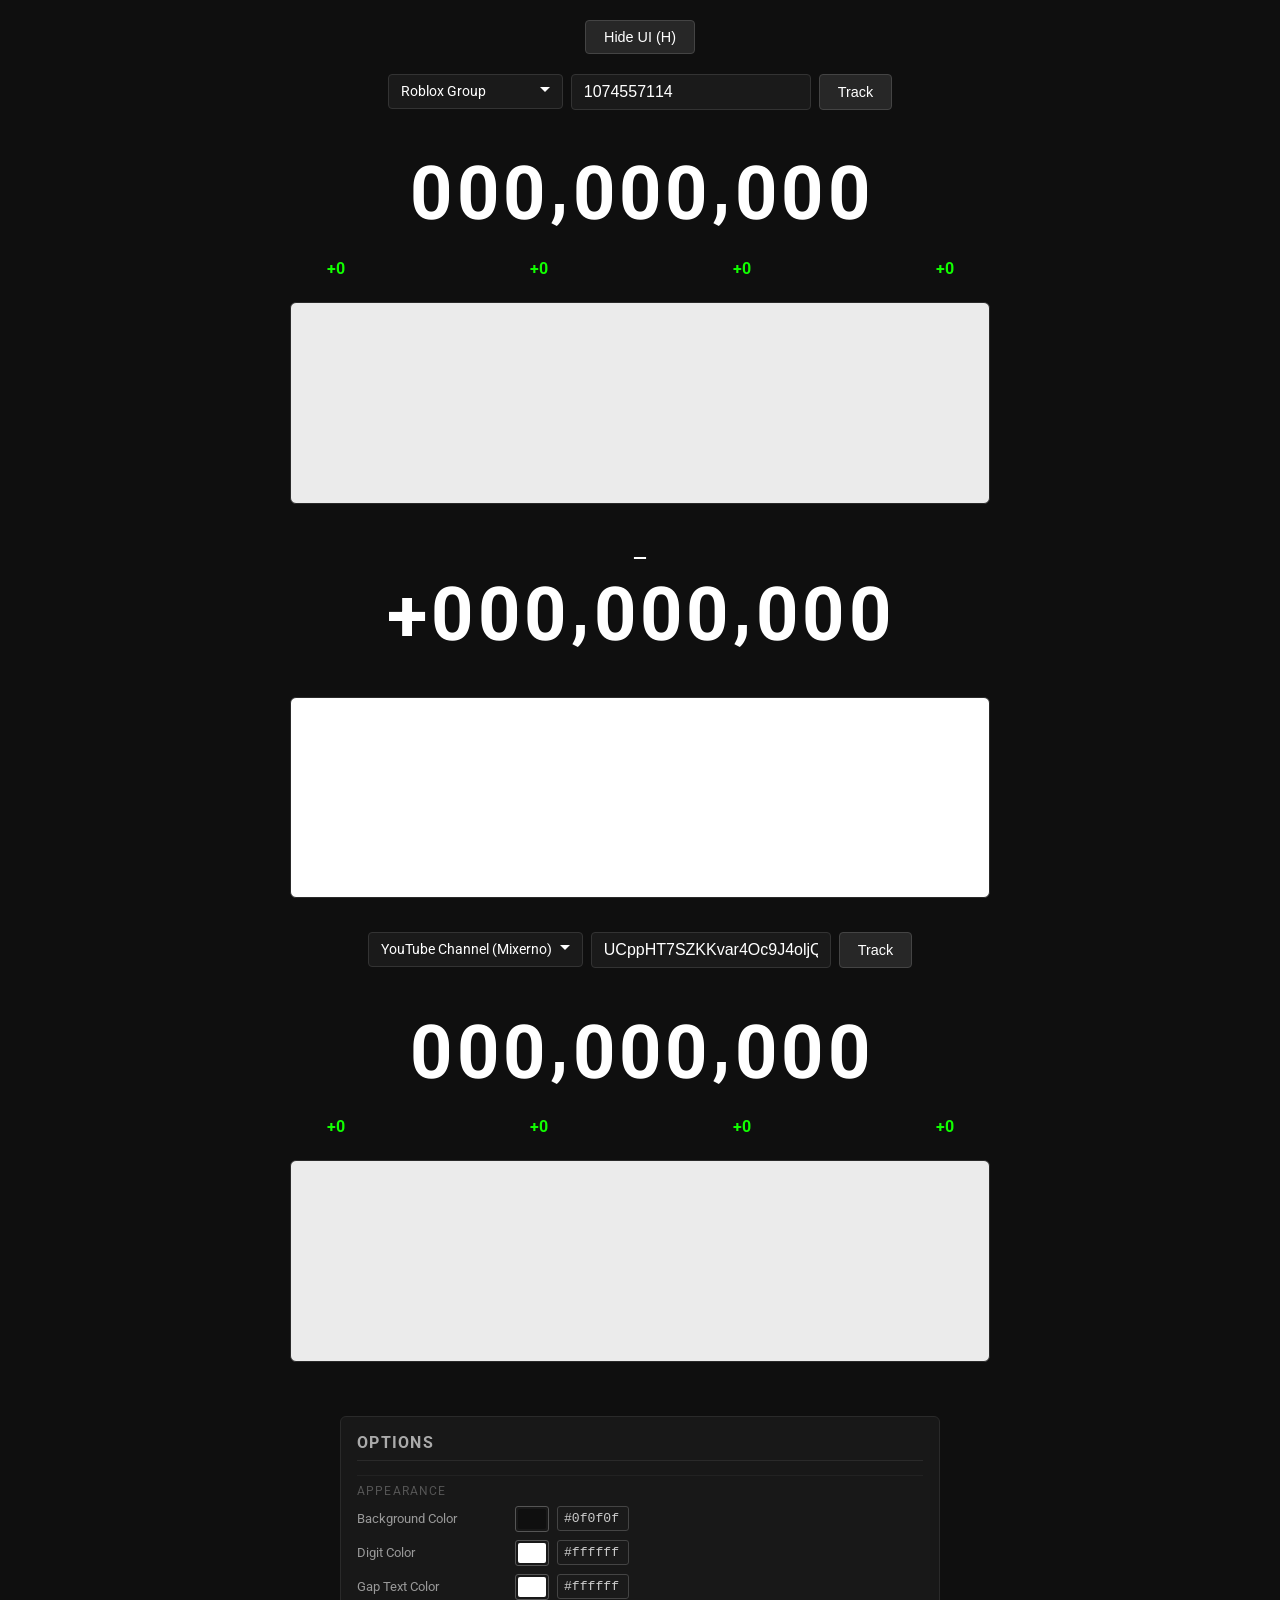
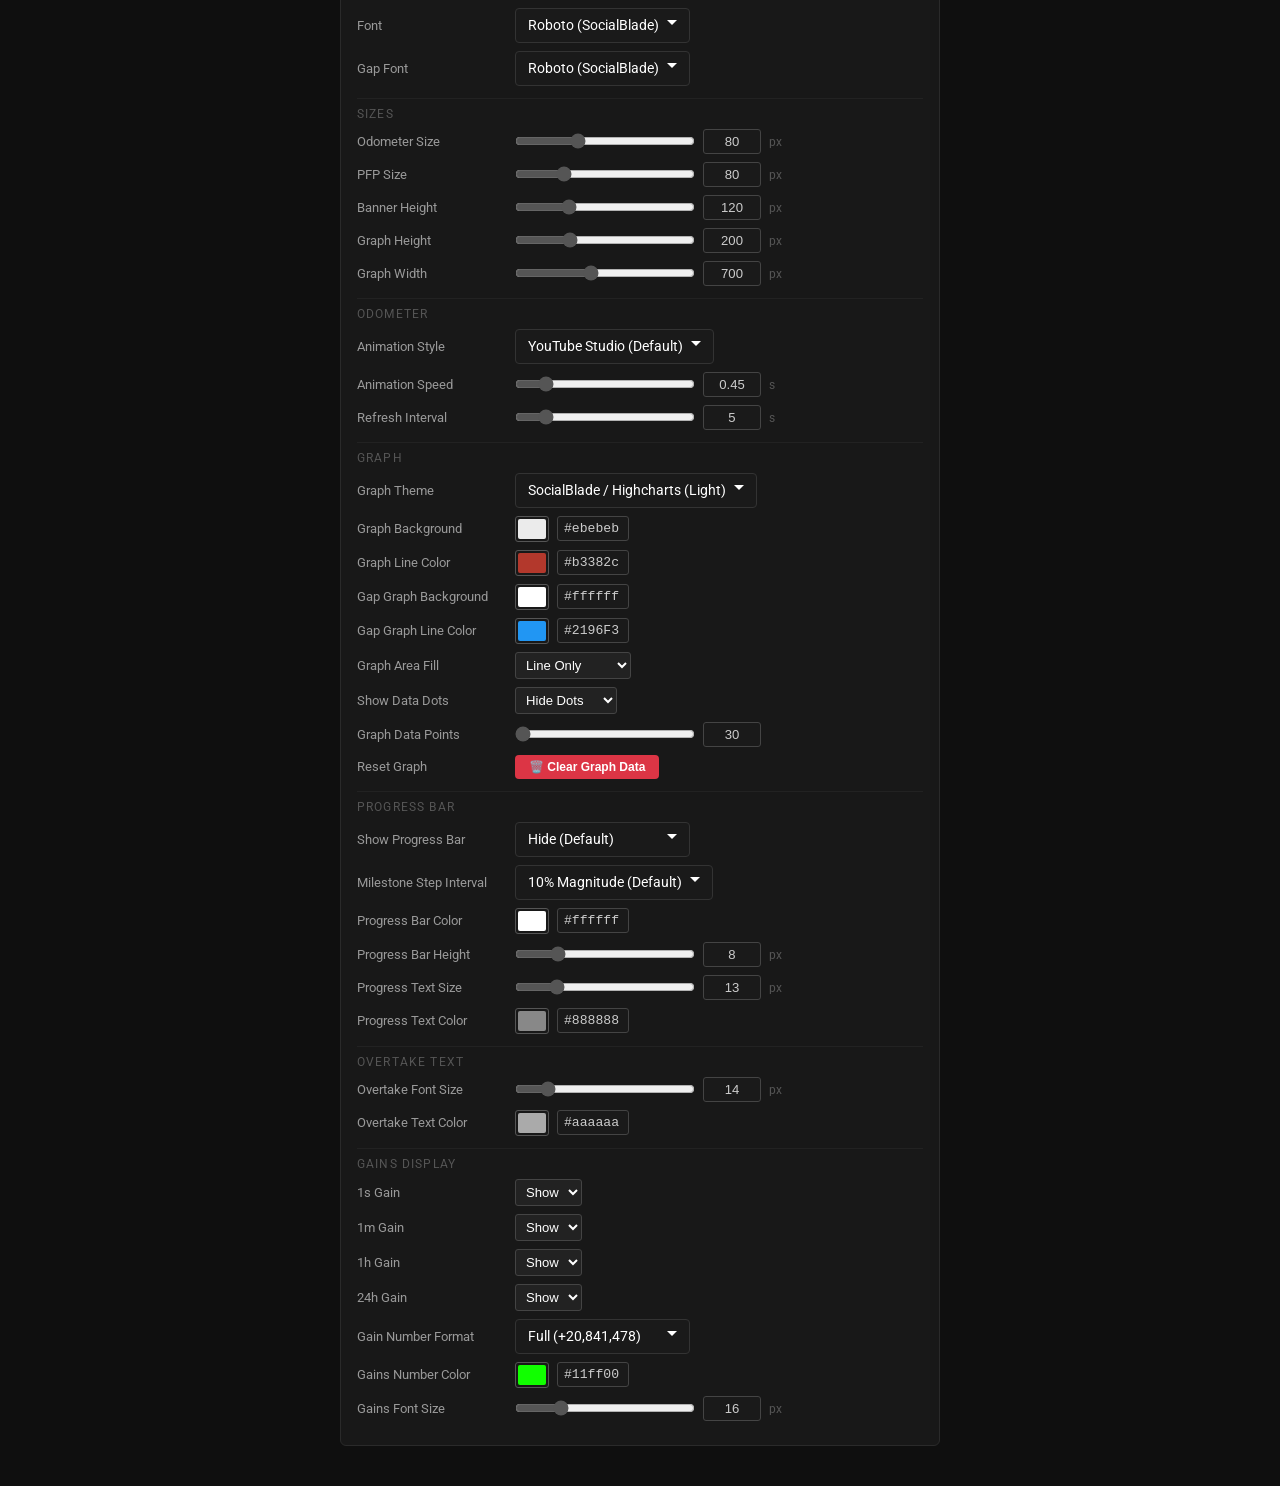
==== index.html @ f585a2ce "Use natural comma separator metrics and 0.44 digit width ratio matching Akshat Mittal YTRealtime exa" ====
<!DOCTYPE html>
<html lang="en">
<head>
  <meta charset="UTF-8" />
  <meta name="viewport" content="width=device-width, initial-scale=1.0" />
  <title>Counter Comparison</title>
  <link href="https://fonts.googleapis.com/css2?family=Roboto:wght@300;400;500;700&family=Inter:wght@400;700&family=Outfit:wght@400;700&family=Montserrat:wght@400;700&family=Ubuntu:wght@400;700&family=Noto+Serif:wght@400;700&family=Share+Tech+Mono&display=swap" rel="stylesheet" />
  <style>
    :root {
      --digit-h:       80px;
      --digit-w-ratio: 0.58;
      --sep-w-ratio:   0.24;
      --odo-anim:      0.45s;
    }

    * { box-sizing: border-box; margin: 0; padding: 0; }

    body {
      background: #0f0f0f;
      color: #fff;
      font-family: 'Roboto', 'Arial', sans-serif;
      min-height: 100vh;
      padding: 20px;
      overflow-x: hidden;
    }

    /* ── Top Controls ── */
    #top-controls {
      display: flex;
      gap: 8px;
      justify-content: center;
      margin-bottom: 20px;
      flex-wrap: wrap;
    }
    #top-controls button {
      padding: 8px 18px;
      font-size: 0.9rem;
      background: #272727;
      color: #fff;
      border: 1px solid #444;
      border-radius: 4px;
      cursor: pointer;
    }
    #top-controls button:hover { background: #333; }

    /* ── Comparison layout ── */
    #compare-wrap {
      display: flex;
      flex-direction: column;
      gap: 0;
    }

    /* ── Tracker Block ── */
    .tracker-block {
      width: 100%;
    }

    /* ── Tracker search row ── */
    .tracker-search {
      display: flex;
      gap: 8px;
      justify-content: center;
      margin-bottom: 12px;
      flex-wrap: wrap;
    }
    select.native-select {
      display: none !important;
    }
    .custom-select {
      position: relative;
      display: inline-block;
      user-select: none;
      font-size: 0.9rem;
      z-index: 10;
    }
    .custom-select.open {
      z-index: 9999;
    }
    .custom-select-trigger {
      padding: 8px 30px 8px 12px;
      border: 1px solid #333;
      background: #1a1a1a;
      color: #fff;
      border-radius: 4px;
      cursor: pointer;
      min-width: 175px;
      position: relative;
      text-align: left;
    }
    .custom-select-trigger::after {
      content: "";
      position: absolute;
      right: 12px;
      top: 50%;
      transform: translateY(-50%);
      border: 5px solid transparent;
      border-top-color: #fff;
      pointer-events: none;
    }
    .custom-select-options {
      position: absolute;
      top: 100%;
      left: 0;
      right: 0;
      max-height: 220px;
      overflow-y: auto;
      margin-top: 4px;
      border: 1px solid #444;
      background: #1e1e1e;
      border-radius: 4px;
      display: none;
      box-shadow: 0 8px 24px rgba(0,0,0,0.7);
      text-align: left;
      z-index: 9999;
    }
    .custom-select-options::-webkit-scrollbar {
      width: 6px;
    }
    .custom-select-options::-webkit-scrollbar-thumb {
      background: #444;
      border-radius: 3px;
    }
    .custom-select.open .custom-select-options {
      display: block;
    }
    .custom-option {
      padding: 8px 12px;
      color: #ccc;
      cursor: pointer;
      transition: background 0.15s, color 0.15s;
    }
    .custom-option:hover {
      background: #333;
      color: #fff;
    }
    .custom-option.selected {
      background: #272727;
      color: #fff;
      font-weight: 500;
    }
    .tracker-search input[type="text"],
    .tracker-search input[type="number"] {
      padding: 8px 12px;
      font-size: 1rem;
      border: 1px solid #333;
      background: #1a1a1a;
      color: #fff;
      border-radius: 4px;
      width: 240px;
      outline: none;
    }
    .tracker-search input:focus { border-color: #555; }
    .tracker-search button {
      padding: 8px 18px;
      font-size: 0.9rem;
      background: #272727;
      color: #fff;
      border: 1px solid #444;
      border-radius: 4px;
      cursor: pointer;
    }
    .tracker-search button:hover { background: #333; }

    /* ── Banner ── */
    .banner-wrap {
      max-width: 700px;
      margin: 0 auto;
      border-radius: 8px;
      overflow: hidden;
      display: none;
    }
    .banner-img {
      width: 100%;
      display: block;
      object-fit: cover;
      height: 120px;
    }

    /* ── PFP ── */
    .pfp-wrap {
      text-align: center;
      display: none;
      margin-top: -28px;
      margin-bottom: 10px;
    }
    .pfp-img {
      border-radius: 50%;
      object-fit: cover;
      border: 3px solid #1a1a1a;
      display: inline-block;
      width: 80px;
      height: 80px;
    }

    /* ── Entity name ── */
    .entity-name {
      text-align: center;
      font-size: 1rem;
      color: #aaa;
      letter-spacing: 0.02em;
      margin-bottom: 14px;
      min-height: 1.2em;
    }

    /* ───────────────────────────────────────
       ODOMETER — SocialBlade / HubSpot style
       3-cycle strip so 9→0 always rolls UP
    ─────────────────────────────────────── */
    .odometer-wrap {
      text-align: center;
      margin-bottom: 24px;
      position: relative;
      width: 100%;
      display: flex;
      justify-content: center;
      align-items: center;
      overflow: visible;
    }

    /* EST badge — absolutely positioned so it never causes layout shift */
    .est-badge {
      display: none;
      position: absolute;
      top: 100%;
      left: 50%;
      transform: translateX(-50%);
      margin-top: 2px;
      font-size: 0.7rem;
      color: #666;
      letter-spacing: 0.08em;
      text-transform: uppercase;
      font-weight: 500;
      white-space: nowrap;
      pointer-events: none;
    }

    .odometer-el {
      display: inline-flex;
      align-items: center;
      justify-content: center;
      height: var(--digit-h);
      overflow: hidden;
      font-family: inherit;
      font-variant-numeric: tabular-nums;
      font-feature-settings: "tnum" 1;
      flex-shrink: 0;
    }

    .odo-digit {
      /* Dynamic digit ratio */
      width: calc(var(--digit-h) * var(--digit-w-ratio, 0.58));
      height: var(--digit-h);
      overflow: hidden;
      position: relative;
      flex-shrink: 0;
    }

    .odo-strip {
      position: absolute;
      top: 0;
      left: 0;
      width: 100%;
      transition: top var(--odo-anim, 0.45s) var(--odo-easing, cubic-bezier(0.25, 0.46, 0.45, 0.94));
    }

    .odo-strip span {
      display: flex;
      align-items: center;
      justify-content: center;
      height: var(--digit-h);
      font-size: calc(var(--digit-h) * 0.92);
      font-weight: inherit;
      line-height: 1;
      color: #fff;
      font-variant-numeric: tabular-nums;
      font-feature-settings: "tnum" 1;
    }

    /* comma / thousand separator */
    .odo-sep {
      display: flex;
      align-items: flex-end;
      justify-content: center;
      width: calc(var(--digit-h) * var(--sep-w-ratio, 0.24));
      height: var(--digit-h);
      font-size: calc(var(--digit-h) * 0.92);
      font-weight: inherit;
      color: #fff;
      padding-bottom: calc(var(--digit-h) * 0.05);
      margin: 0 1px;
      flex-shrink: 0;
    }

    /* ── Gain Stats ── */
    .gain-stats-wrap {
      display: grid;
      grid-template-columns: repeat(4, 1fr);
      gap: 12px;
      align-items: center;
      margin: 10px auto 24px auto;
      width: 100%;
      max-width: 820px;
      padding: 0 10px;
    }
    .gain-item {
      text-align: center;
    }
    .gain-val {
      font-size: 1rem;
      font-weight: 700;
      color: #11ff00;
      font-family: inherit;
      display: inline-block;
      white-space: nowrap;
    }

    /* ── Graph ── */
    .graph-wrap {
      max-width: 700px;
      margin-top: 0;
      margin-left: auto;
      margin-right: auto;
      margin-bottom: 24px;
    }
    .line-canvas {
      width: 100%;
      background: #181818;
      border: 1px solid #2a2a2a;
      border-radius: 6px;
      display: block;
    }

    /* ── Gap Section ── */
    #gap-section {
      text-align: center;
      padding: 20px 0 10px;
    }
    #gap-hero-text {
      font-size: 1.1rem;
      font-weight: 700;
      letter-spacing: 0.03em;
      color: #ffffff;
      margin-bottom: 6px;
      min-height: 1.4rem;
      font-family: inherit;
    }
    #gap-odo-row {
      display: flex;
      align-items: center;
      justify-content: center;
      margin-bottom: 12px;
      width: 100%;
      overflow: visible;
    }
    #gap-sign {
      font-size: calc(var(--digit-h) * 0.92);
      font-weight: 700;
      color: #ffffff;
      line-height: var(--digit-h);
      margin-right: 2px;
      font-family: inherit;
      flex-shrink: 0;
    }

    /* ── Options ── */
    #options {
      max-width: 600px;
      margin: 30px auto 20px auto;
      background: #181818;
      border: 1px solid #2a2a2a;
      border-radius: 6px;
      padding: 16px;
    }
    #options h2 {
      font-size: 1rem;
      color: #aaa;
      letter-spacing: 0.08em;
      text-transform: uppercase;
      margin-bottom: 14px;
      border-bottom: 1px solid #2a2a2a;
      padding-bottom: 8px;
    }
    .opt-section { margin-top: 12px; }
    .opt-section-label {
      font-size: 0.72rem;
      color: #555;
      text-transform: uppercase;
      letter-spacing: 0.1em;
      margin-bottom: 8px;
      padding-top: 8px;
      border-top: 1px solid #222;
    }
    .opt-row {
      display: flex;
      align-items: center;
      gap: 8px;
      margin-bottom: 8px;
      flex-wrap: wrap;
    }
    .opt-row label {
      font-size: 0.82rem;
      color: #999;
      min-width: 150px;
      flex-shrink: 0;
    }
    .opt-row input[type="range"] {
      flex: 1;
      min-width: 80px;
      max-width: 180px;
      accent-color: #555;
    }
    .opt-row select {
      padding: 4px 6px;
      background: #222;
      color: #fff;
      border: 1px solid #444;
      border-radius: 3px;
      font-size: 0.82rem;
    }
    /* OBS-safe color pickers */
    .opt-row input[type="color"] {
      width: 34px;
      height: 26px;
      border: 1px solid #555;
      border-radius: 3px;
      background: none;
      cursor: pointer;
      padding: 2px;
      -webkit-appearance: none;
    }
    .opt-row input[type="color"]::-webkit-color-swatch-wrapper { padding: 0; }
    .opt-row input[type="color"]::-webkit-color-swatch {
      border: none;
      border-radius: 2px;
    }
    .opt-hex {
      width: 72px;
      padding: 4px 6px;
      font-size: 0.82rem;
      font-family: 'Courier New', monospace;
      background: #1a1a1a;
      color: #ccc;
      border: 1px solid #444;
      border-radius: 3px;
      outline: none;
    }
    .opt-num {
      width: 58px;
      padding: 4px 6px;
      font-size: 0.82rem;
      background: #1a1a1a;
      color: #ccc;
      border: 1px solid #444;
      border-radius: 3px;
      outline: none;
      text-align: center;
    }
    .opt-num:focus { border-color: #555; color: #fff; }
    /* hide spinner arrows */
    .opt-num::-webkit-inner-spin-button,
    .opt-num::-webkit-outer-spin-button { -webkit-appearance: none; margin: 0; }
    .opt-num[type=number] { -moz-appearance: textfield; }
    .opt-unit { font-size: 0.78rem; color: #555; }
    /* ── Progress Bar ── */
    .progress-wrap {
      max-width: 700px;
      margin: 0 auto 18px auto;
      display: none;
    }
    .progress-label-row {
      display: flex;
      justify-content: space-between;
      align-items: center;
      margin-bottom: 5px;
      font-size: 0.78rem;
      color: #888;
    }
    .progress-label-row .progress-pct {
      font-weight: 700;
      color: #ccc;
    }
    .progress-label-row .progress-goal {
      color: #666;
    }
    .progress-bar-row {
      display: flex;
      align-items: center;
      gap: 10px;
    }
    .progress-num {
      font-size: 0.8rem;
      font-weight: 700;
      color: #888;
      white-space: nowrap;
      min-width: 40px;
    }
    .progress-start { text-align: right; }
    .progress-end { text-align: left; }
    .progress-track {
      flex: 1;
      height: 8px;
      background: #232323;
      border-radius: 4px;
      overflow: hidden;
    }
    .progress-fill {
      height: 100%;
      background: #ffffff;
      border-radius: 4px;
      transition: width 0.6s cubic-bezier(0.4, 0, 0.2, 1);
      min-width: 2px;
    }

    /* ── Overtake Prediction ── */
    #overtake-row {
      text-align: center;
      padding: 10px 0 4px;
      font-size: 0.84rem;
      color: #aaaaaa;
      min-height: 1.4em;
    }
    #overtake-row .overtake-label {
      color: inherit;
      opacity: 0.85;
      margin-right: 4px;
    }
    #overtake-row .overtake-val {
      color: inherit;
      font-weight: 600;
      opacity: 1;
    }
    #overtake-row .overtake-never {
      color: inherit;
      font-style: italic;
      opacity: 0.85;
    }
  </style>
</head>
<body>

  <!-- Top Controls -->
  <div id="top-controls">
    <button id="hide-ui-btn" title="Hide UI controls (Press 'H' to toggle back)">Hide UI (H)</button>
  </div>

  <!-- Main Comparison Wrap -->
  <div id="compare-wrap">

    <!-- ═══════════════ TRACKER A ═══════════════ -->
    <div class="tracker-block" id="tracker-a-block">
      <div class="tracker-search" id="search-a">
        <select id="type-a">
          <option value="roblox">Roblox Group</option>
          <option value="roblox-game-visits">Roblox Game (Visits)</option>
          <option value="roblox-game-players">Roblox Game (Active Players)</option>
          <option value="youtube">YouTube Channel (Mixerno)</option>
          <option value="youtube-sctools">YouTube Channel (SCTools)</option>
          <option value="tiktok">TikTok Account</option>
          <option value="instagram">Instagram Account</option>
          <option value="twitter">Twitter Account</option>
        </select>
        <input id="input-a" type="text" placeholder="Group ID or Channel ID" value="1074557114" />
        <button id="track-btn-a">Track</button>
        <button id="stop-btn-a" style="display:none">Stop</button>
      </div>
      <div class="banner-wrap" id="banner-wrap-a"><img class="banner-img" id="banner-img-a" src="" alt="" /></div>
      <div class="pfp-wrap" id="pfp-wrap-a"><img class="pfp-img" id="pfp-img-a" src="" alt="" /></div>
      <div class="entity-name" id="name-a"></div>
      <div class="odometer-wrap" id="odometer-wrap-a">
        <div class="odometer-el" id="odometer-a"></div>
        <div class="est-badge" id="est-a">~ estimating</div>
      </div>
      <div class="gain-stats-wrap" id="gains-a">
        <div class="gain-item" id="item-a-sec"><span class="gain-val" id="gain-a-sec">+0</span></div>
        <div class="gain-item" id="item-a-min"><span class="gain-val" id="gain-a-min">+0</span></div>
        <div class="gain-item" id="item-a-hr"><span class="gain-val" id="gain-a-hr">+0</span></div>
        <div class="gain-item" id="item-a-day"><span class="gain-val" id="gain-a-day">+0</span></div>
      </div>
      <div class="graph-wrap" id="graph-wrap-a">
        <canvas class="line-canvas" id="canvas-a" height="200"></canvas>
      </div>
      <div class="progress-wrap" id="progress-wrap-a">
        <div class="progress-bar-row">
          <span class="progress-num progress-start" id="progress-start-a">0</span>
          <div class="progress-track"><div class="progress-fill" id="progress-fill-a" style="width:0%"></div></div>
          <span class="progress-num progress-end" id="progress-end-a">0</span>
        </div>
      </div>
    </div>

    <!-- ═══════════════ GAP SECTION ═══════════════ -->
    <div id="gap-section">
      <div id="gap-hero-text">—</div>
      <div id="gap-odo-row">
        <span id="gap-sign">+</span><div class="odometer-el" id="odometer-gap"></div>
      </div>
      <div id="overtake-row"></div>
      <div class="graph-wrap" id="graph-wrap-gap" style="margin-top:10px">
        <canvas class="line-canvas" id="canvas-gap" height="200"></canvas>
      </div>
    </div>

    <!-- ═══════════════ TRACKER B ═══════════════ -->
    <div class="tracker-block" id="tracker-b-block">
      <div class="tracker-search" id="search-b">
        <select id="type-b">
          <option value="roblox">Roblox Group</option>
          <option value="roblox-game-visits">Roblox Game (Visits)</option>
          <option value="roblox-game-players">Roblox Game (Active Players)</option>
          <option value="youtube" selected>YouTube Channel (Mixerno)</option>
          <option value="youtube-sctools">YouTube Channel (SCTools)</option>
          <option value="tiktok">TikTok Account</option>
          <option value="instagram">Instagram Account</option>
          <option value="twitter">Twitter Account</option>
        </select>
        <input id="input-b" type="text" placeholder="Group ID or Channel ID" value="UCppHT7SZKKvar4Oc9J4oljQ" />
        <button id="track-btn-b">Track</button>
        <button id="stop-btn-b" style="display:none">Stop</button>
      </div>
      <div class="banner-wrap" id="banner-wrap-b"><img class="banner-img" id="banner-img-b" src="" alt="" /></div>
      <div class="pfp-wrap" id="pfp-wrap-b"><img class="pfp-img" id="pfp-img-b" src="" alt="" /></div>
      <div class="entity-name" id="name-b"></div>
      <div class="odometer-wrap" id="odometer-wrap-b">
        <div class="odometer-el" id="odometer-b"></div>
        <div class="est-badge" id="est-b">~ estimating</div>
      </div>
      <div class="gain-stats-wrap" id="gains-b">
        <div class="gain-item" id="item-b-sec"><span class="gain-val" id="gain-b-sec">+0</span></div>
        <div class="gain-item" id="item-b-min"><span class="gain-val" id="gain-b-min">+0</span></div>
        <div class="gain-item" id="item-b-hr"><span class="gain-val" id="gain-b-hr">+0</span></div>
        <div class="gain-item" id="item-b-day"><span class="gain-val" id="gain-b-day">+0</span></div>
      </div>
      <div class="graph-wrap" id="graph-wrap-b">
        <canvas class="line-canvas" id="canvas-b" height="200"></canvas>
      </div>
      <div class="progress-wrap" id="progress-wrap-b">
        <div class="progress-bar-row">
          <span class="progress-num progress-start" id="progress-start-b">0</span>
          <div class="progress-track"><div class="progress-fill" id="progress-fill-b" style="width:0%"></div></div>
          <span class="progress-num progress-end" id="progress-end-b">0</span>
        </div>
      </div>
    </div>

  </div><!-- /compare-wrap -->

  <!-- ═══════════════ OPTIONS PANEL ═══════════════ -->
  <div id="options">
    <h2>Options</h2>

    <!-- Appearance -->
    <div class="opt-section-label">Appearance</div>
    <div class="opt-row">
      <label>Background Color</label>
      <input type="color" id="opt-bg" value="#0f0f0f" />
      <input type="text" id="hex-bg" class="opt-hex" value="#0f0f0f" maxlength="7" />
    </div>
    <div class="opt-row">
      <label>Digit Color</label>
      <input type="color" id="opt-digit-color" value="#ffffff" />
      <input type="text" id="hex-digit-color" class="opt-hex" value="#ffffff" maxlength="7" />
    </div>
    <div class="opt-row">
      <label>Gap Text Color</label>
      <input type="color" id="opt-gap-text-color" value="#ffffff" />
      <input type="text" id="hex-gap-text-color" class="opt-hex" value="#ffffff" maxlength="7" />
    </div>
    <div class="opt-row">
      <label>Font</label>
      <select id="opt-font">
        <option value="'Roboto', sans-serif" selected>Roboto (SocialBlade)</option>
        <option value="'Roboto-Light', 'Roboto', sans-serif">YouTube Realtime (Akshat Mittal)</option>
        <option value="'Noto Serif', serif">Noto Serif (Classic)</option>
        <option value="'Inter', sans-serif">Inter (Modern Clean)</option>
        <option value="'Outfit', sans-serif">Outfit (Premium Rounded)</option>
        <option value="'Montserrat', sans-serif">Montserrat (Geometric)</option>
        <option value="'Ubuntu', sans-serif">Ubuntu (Rounded)</option>
        <option value="'Share Tech Mono', monospace">Share Tech Mono (Retro Cyber)</option>
        <option value="'Arial', sans-serif">Arial</option>
        <option value="'Courier New', monospace">Courier New</option>
        <option value="'Georgia', serif">Georgia</option>
        <option value="'Impact', sans-serif">Impact</option>
        <option value="'Verdana', sans-serif">Verdana</option>
        <option value="'Trebuchet MS', sans-serif">Trebuchet MS</option>
        <option value="'Times New Roman', serif">Times New Roman</option>
        <option value="'Lucida Console', monospace">Lucida Console</option>
      </select>
    </div>
    <div class="opt-row">
      <label>Gap Font</label>
      <select id="opt-gap-font">
        <option value="'Roboto', sans-serif" selected>Roboto (SocialBlade)</option>
        <option value="'Roboto-Light', 'Roboto', sans-serif">YouTube Realtime (Akshat Mittal)</option>
        <option value="'Noto Serif', serif">Noto Serif (Classic)</option>
        <option value="'Inter', sans-serif">Inter (Modern Clean)</option>
        <option value="'Outfit', sans-serif">Outfit (Premium Rounded)</option>
        <option value="'Montserrat', sans-serif">Montserrat (Geometric)</option>
        <option value="'Ubuntu', sans-serif">Ubuntu (Rounded)</option>
        <option value="'Share Tech Mono', monospace">Share Tech Mono (Retro Cyber)</option>
        <option value="'Arial', sans-serif">Arial</option>
        <option value="'Courier New', monospace">Courier New</option>
        <option value="'Georgia', serif">Georgia</option>
        <option value="'Impact', sans-serif">Impact</option>
        <option value="'Verdana', sans-serif">Verdana</option>
        <option value="'Trebuchet MS', sans-serif">Trebuchet MS</option>
        <option value="'Times New Roman', serif">Times New Roman</option>
        <option value="'Lucida Console', monospace">Lucida Console</option>
      </select>
    </div>

    <!-- Sizes -->
    <div class="opt-section">
      <div class="opt-section-label">Sizes</div>
      <div class="opt-row">
        <label>Odometer Size</label>
        <input type="range" id="opt-odo-size" min="40" max="160" value="80" />
        <input type="number" id="num-odo-size" class="opt-num" min="40" max="160" value="80" />
        <span class="opt-unit">px</span>
      </div>
      <div class="opt-row">
        <label>PFP Size</label>
        <input type="range" id="opt-pfp-size" min="40" max="200" value="80" />
        <input type="number" id="num-pfp-size" class="opt-num" min="40" max="200" value="80" />
        <span class="opt-unit">px</span>
      </div>
      <div class="opt-row">
        <label>Banner Height</label>
        <input type="range" id="opt-banner-h" min="50" max="300" value="120" />
        <input type="number" id="num-banner-h" class="opt-num" min="50" max="300" value="120" />
        <span class="opt-unit">px</span>
      </div>
      <div class="opt-row">
        <label>Graph Height</label>
        <input type="range" id="opt-graph-h" min="80" max="500" value="200" />
        <input type="number" id="num-graph-h" class="opt-num" min="80" max="500" value="200" />
        <span class="opt-unit">px</span>
      </div>
      <div class="opt-row">
        <label>Graph Width</label>
        <input type="range" id="opt-graph-w" min="200" max="1400" value="700" />
        <input type="number" id="num-graph-w" class="opt-num" min="200" max="1400" value="700" />
        <span class="opt-unit">px</span>
      </div>
    </div>

    <!-- Odometer -->
    <div class="opt-section">
      <div class="opt-section-label">Odometer</div>
      <div class="opt-row">
        <label>Animation Style</label>
        <select id="opt-anim-style">
          <option value="youtube" selected>YouTube Studio (Default)</option>
          <option value="mixerno">Mixerno.space Style</option>
          <option value="snappy">Snappy / Bouncy</option>
          <option value="linear">Linear</option>
        </select>
      </div>
      <div class="opt-row">
        <label>Animation Speed</label>
        <input type="range" id="opt-anim" min="1" max="30" value="5" />
        <input type="number" id="num-anim" class="opt-num" min="0.05" max="2" step="0.01" value="0.45" />
        <span class="opt-unit">s</span>
      </div>
      <div class="opt-row">
        <label>Refresh Interval</label>
        <input type="range" id="opt-interval" min="1" max="30" value="5" />
        <input type="number" id="num-interval" class="opt-num" min="1" max="30" value="5" />
        <span class="opt-unit">s</span>
      </div>
    </div>

    <!-- Graph -->
    <div class="opt-section">
      <div class="opt-section-label">Graph</div>
      <div class="opt-row">
        <label>Graph Theme</label>
        <select id="opt-graph-theme">
          <option value="light" selected>SocialBlade / Highcharts (Light)</option>
          <option value="dark">YouTube Studio (Dark)</option>
        </select>
      </div>
      <div class="opt-row">
        <label>Graph Background</label>
        <input type="color" id="opt-graph-bg" value="#ebebeb" />
        <input type="text" id="hex-graph-bg" class="opt-hex" value="#ebebeb" maxlength="7" />
      </div>
      <div class="opt-row">
        <label>Graph Line Color</label>
        <input type="color" id="opt-graph-color" value="#b3382c" />
        <input type="text" id="hex-graph-color" class="opt-hex" value="#b3382c" maxlength="7" />
      </div>
      <div class="opt-row">
        <label>Gap Graph Background</label>
        <input type="color" id="opt-gap-graph-bg" value="#ffffff" />
        <input type="text" id="hex-gap-graph-bg" class="opt-hex" value="#ffffff" maxlength="7" />
      </div>
      <div class="opt-row">
        <label>Gap Graph Line Color</label>
        <input type="color" id="opt-gap-graph-color" value="#2196F3" />
        <input type="text" id="hex-gap-graph-color" class="opt-hex" value="#2196F3" maxlength="7" />
      </div>
      <div class="opt-row">
        <label>Graph Area Fill</label>
        <select id="opt-graph-fill">
          <option value="line" selected>Line Only</option>
          <option value="filled">Gradient Area</option>
        </select>
      </div>
      <div class="opt-row">
        <label>Show Data Dots</label>
        <select id="opt-graph-dots">
          <option value="auto">Auto (Dark)</option>
          <option value="hide" selected>Hide Dots</option>
          <option value="show">Show Dots</option>
        </select>
      </div>
      <div class="opt-row">
        <label>Graph Data Points</label>
        <input type="range" id="opt-points" min="5" max="24000" value="30" />
        <input type="number" id="num-points" class="opt-num" min="5" max="24000" value="30" />
      </div>
      <div class="opt-row" style="margin-top:8px;">
        <label>Reset Graph</label>
        <button id="btn-clear-graph" style="background:#dc3545;color:#ffffff;border:none;padding:5px 14px;border-radius:4px;cursor:pointer;font-weight:600;font-size:12px;transition:background 0.2s;">🗑️ Clear Graph Data</button>
      </div>
    </div>

    <!-- Progress Bar -->
    <div class="opt-section">
      <div class="opt-section-label">Progress Bar</div>
      <div class="opt-row">
        <label>Show Progress Bar</label>
        <select id="opt-show-progress">
          <option value="hide" selected>Hide (Default)</option>
          <option value="show">Show</option>
        </select>
      </div>
      <div class="opt-row">
        <label>Milestone Step Interval</label>
        <select id="opt-progress-step">
          <option value="10" selected>10% Magnitude (Default)</option>
          <option value="5">5% Magnitude</option>
          <option value="1">1% Magnitude</option>
          <option value="0.5">0.5% Magnitude</option>
          <option value="0.1">0.1% Magnitude</option>
          <option value="0.05">0.05% Magnitude</option>
          <option value="0.01">0.01% Magnitude</option>
        </select>
      </div>
      <div class="opt-row">
        <label>Progress Bar Color</label>
        <input type="color" id="opt-progress-color" value="#ffffff" />
        <input type="text" id="hex-progress-color" class="opt-hex" value="#ffffff" maxlength="7" />
      </div>
      <div class="opt-row">
        <label>Progress Bar Height</label>
        <input type="range" id="opt-progress-h" min="2" max="30" value="8" />
        <input type="number" id="num-progress-h" class="opt-num" min="2" max="30" value="8" />
        <span class="opt-unit">px</span>
      </div>
      <div class="opt-row">
        <label>Progress Text Size</label>
        <input type="range" id="opt-progress-text-size" min="8" max="32" value="13" />
        <input type="number" id="num-progress-text-size" class="opt-num" min="8" max="32" value="13" />
        <span class="opt-unit">px</span>
      </div>
      <div class="opt-row">
        <label>Progress Text Color</label>
        <input type="color" id="opt-progress-text-color" value="#888888" />
        <input type="text" id="hex-progress-text-color" class="opt-hex" value="#888888" maxlength="7" />
      </div>
    </div>

    <!-- Overtake Text -->
    <div class="opt-section">
      <div class="opt-section-label">Overtake Text</div>
      <div class="opt-row">
        <label>Overtake Font Size</label>
        <input type="range" id="opt-overtake-size" min="10" max="36" value="14" />
        <input type="number" id="num-overtake-size" class="opt-num" min="10" max="36" value="14" />
        <span class="opt-unit">px</span>
      </div>
      <div class="opt-row">
        <label>Overtake Text Color</label>
        <input type="color" id="opt-overtake-color" value="#aaaaaa" />
        <input type="text" id="hex-overtake-color" class="opt-hex" value="#aaaaaa" maxlength="7" />
      </div>
    </div>

    <!-- Gains Display -->
    <div class="opt-section">
      <div class="opt-section-label">Gains Display</div>
      <div class="opt-row">
        <label>1s Gain</label>
        <select id="opt-show-sec">
          <option value="show" selected>Show</option>
          <option value="hide">Hide</option>
        </select>
      </div>
      <div class="opt-row">
        <label>1m Gain</label>
        <select id="opt-show-min">
          <option value="show" selected>Show</option>
          <option value="hide">Hide</option>
        </select>
      </div>
      <div class="opt-row">
        <label>1h Gain</label>
        <select id="opt-show-hr">
          <option value="show" selected>Show</option>
          <option value="hide">Hide</option>
        </select>
      </div>
      <div class="opt-row">
        <label>24h Gain</label>
        <select id="opt-show-day">
          <option value="show" selected>Show</option>
          <option value="hide">Hide</option>
        </select>
      </div>
      <div class="opt-row">
        <label>Gain Number Format</label>
        <select id="opt-gain-format">
          <option value="full" selected>Full (+20,841,478)</option>
          <option value="compact">Compact (+20.84M)</option>
        </select>
      </div>
      <div class="opt-row">
        <label>Gains Number Color</label>
        <input type="color" id="opt-gain-color" value="#11ff00" />
        <input type="text" id="hex-gain-color" class="opt-hex" value="#11ff00" maxlength="7" />
      </div>
      <div class="opt-row">
        <label>Gains Font Size</label>
        <input type="range" id="opt-gain-size" min="10" max="36" value="16" />
        <input type="number" id="num-gain-size" class="opt-num" min="10" max="36" value="16" />
        <span class="opt-unit">px</span>
      </div>
    </div>

  </div><!-- /options -->

  <script>
    /* ════════════════════════════════════════════════════════
       SHARED CONSTANTS & STATE
    ════════════════════════════════════════════════════════ */
    const CYCLES    = 5;
    const CYCLE_LEN = 10;

    let digitH        = 80;
    let fetchInterval = 5000;
    let maxPoints     = 30;

    /* ════════════════════════════════════════════════════════
       ODOMETER FACTORY
       Creates a self-contained odometer inside `odoEl`.
       Returns { buildOdometer, setOdometer, applyDigitColor, applyFont }
    ════════════════════════════════════════════════════════ */
    function createOdometer(odoEl) {
      let columns      = [];
      let colPositions = [];

      function buildOdometer(digitCount) {
        odoEl.innerHTML = '';
        columns      = [];
        colPositions = [];

        for (let i = 0; i < digitCount; i++) {
          const fromRight = digitCount - 1 - i;
          const colIndex  = i;

          const col   = document.createElement('div');
          col.className = 'odo-digit';

          const strip = document.createElement('div');
          strip.className       = 'odo-strip';
          strip.style.transition = 'none';

          for (let c = 0; c < CYCLES; c++) {
            for (let d = 0; d <= 9; d++) {
              const s = document.createElement('span');
              s.textContent = d;
              strip.appendChild(s);
            }
          }

          col.appendChild(strip);
          odoEl.appendChild(col);
          columns.push({ col, strip });

          const initCenter = 2 * CYCLE_LEN;
          colPositions.push(initCenter);
          strip.style.top = `-${initCenter * digitH}px`;

          strip.addEventListener('transitionend', () => {
            const curPos   = colPositions[colIndex];
            const digit    = ((curPos % CYCLE_LEN) + CYCLE_LEN) % CYCLE_LEN;
            const centered = 2 * CYCLE_LEN + digit;
            if (centered === curPos) return;
            strip.style.transition = 'none';
            strip.style.top = `-${centered * digitH}px`;
            colPositions[colIndex] = centered;
          });

          if (fromRight > 0 && fromRight % 3 === 0) {
            const sep = document.createElement('div');
            sep.className   = 'odo-sep';
            sep.textContent = ',';
            odoEl.appendChild(sep);
          }
        }
        applyDigitColor();
        const fontEl = document.getElementById('opt-font');
        if (fontEl) applyFont(fontEl.value);
      }

      function setOdometer(newValue, oldValue) {
        if (newValue === null || newValue === undefined || isNaN(newValue)) return;
        const newStr = String(Math.floor(newValue));
        if (newStr.length === 0) return;

        const initCenter = 2 * CYCLE_LEN;
        const newDigits  = newStr.split('').map(Number);

        // If no oldValue (initial setup), set directly without animation
        if (oldValue === null || oldValue === undefined || isNaN(oldValue)) {
          buildOdometer(newDigits.length);
          newDigits.forEach((d, i) => {
            const initPos = initCenter + d;
            colPositions[i] = initPos;
            columns[i].strip.style.transition = 'none';
            columns[i].strip.style.top = `-${initPos * digitH}px`;
          });
          odoEl.offsetHeight; // force reflow
          return;
        }

        const oldStr = String(Math.floor(oldValue));
        const maxLen = Math.max(newDigits.length, oldStr.length);

        const paddedOld = oldStr.padStart(maxLen, '0');
        const paddedNew = newStr.padStart(maxLen, '0');

        const oldDigits     = paddedOld.split('').map(Number);
        const animNewDigits = paddedNew.split('').map(Number);

        // If DOM column count doesn't match maxLen, rebuild to maxLen first and set to oldDigits (no animation yet)
        if (columns.length !== maxLen) {
          buildOdometer(maxLen);
          oldDigits.forEach((d, i) => {
            const initPos = initCenter + d;
            colPositions[i] = initPos;
            columns[i].strip.style.transition = 'none';
            columns[i].strip.style.top = `-${initPos * digitH}px`;
          });
          odoEl.offsetHeight; // force reflow
        }

        const goingUp = newValue >= oldValue;
        const isMixernoMode = (document.getElementById('opt-anim-style')?.value === 'mixerno');

        // Always normalize colPositions to center cycle (initCenter + digit) before new animation
        columns.forEach((colObj, i) => {
          const curPos   = colPositions[i];
          const digit    = ((curPos % CYCLE_LEN) + CYCLE_LEN) % CYCLE_LEN;
          const centered = initCenter + digit;
          colPositions[i] = centered;
          colObj.strip.style.transition = 'none';
          colObj.strip.style.top = `-${centered * digitH}px`;
        });
        odoEl.offsetHeight; // force reflow

        // Animate each column from oldDigits to animNewDigits
        animNewDigits.forEach((d, i) => {
          const { strip } = columns[i];
          const oldAbsPos = colPositions[i];
          const oldDigit  = oldAbsPos % CYCLE_LEN;
          let delta;

          if (isMixernoMode) {
            const fromRight = maxLen - 1 - i;
            const placeStep = Math.pow(10, fromRight);
            if (goingUp) {
              const rawSteps = Math.floor(newValue / placeStep) - Math.floor(oldValue / placeStep);
              if (rawSteps === 0) {
                delta = 0;
              } else if (rawSteps < 10) {
                delta = rawSteps;
              } else {
                const rem = rawSteps % 10;
                delta = (rem === 0) ? 10 : (10 + rem);
              }
            } else {
              const rawSteps = Math.floor(oldValue / placeStep) - Math.floor(newValue / placeStep);
              if (rawSteps === 0) {
                delta = 0;
              } else if (rawSteps < 10) {
                delta = -rawSteps;
              } else {
                const rem = rawSteps % 10;
                delta = -(rem === 0 ? 10 : (10 + rem));
              }
            }
          } else {
            if (goingUp) {
              delta = (d >= oldDigit) ? (d - oldDigit) : (CYCLE_LEN - oldDigit + d);
            } else {
              delta = (d <= oldDigit) ? -(oldDigit - d) : -(oldDigit + CYCLE_LEN - d);
            }
          }

          if (delta === 0) return;
          const newAbsPos = oldAbsPos + delta;
          colPositions[i] = newAbsPos;
          strip.style.transition = '';
          strip.style.top = `-${newAbsPos * digitH}px`;
        });
      }

      function applyDigitColor() {
        const c = document.getElementById('opt-digit-color').value;
        odoEl.querySelectorAll('.odo-strip span, .odo-sep').forEach(el => { el.style.color = c; });
      }

      function applyFont(font) {
        const fontSel = document.getElementById('opt-font');
        const isYtRealtime = font.includes('Roboto-Light') || (fontSel && fontSel.selectedOptions[0] && fontSel.selectedOptions[0].textContent.includes('Akshat Mittal'));
        const weight = isYtRealtime ? '300' : '700';
        const cleanFont = font.replace("'Roboto-Light', ", "");
        const digitW      = isYtRealtime ? 'calc(var(--digit-h) * 0.44)' : 'calc(var(--digit-h) * 0.58)';
        const sepW        = isYtRealtime ? 'auto' : 'calc(var(--digit-h) * 0.24)';
        const sepMargin   = isYtRealtime ? '0 1px' : '0 2px';
        const sepPadding  = isYtRealtime ? '0 1px' : '0';

        odoEl.style.fontFamily = cleanFont;
        odoEl.style.fontWeight = weight;

        odoEl.querySelectorAll('.odo-digit').forEach(el => {
          el.style.width = digitW;
        });
        odoEl.querySelectorAll('.odo-sep').forEach(el => {
          el.style.width = sepW;
          el.style.margin = sepMargin;
          el.style.paddingLeft = sepPadding;
          el.style.paddingRight = sepPadding;
          el.style.fontFamily = cleanFont;
          el.style.fontWeight = weight;
        });
        odoEl.querySelectorAll('.odo-strip span').forEach(el => {
          el.style.fontFamily = cleanFont;
          el.style.fontWeight = weight;
        });
      }

      function rebuildWithSize(newDigitH, savedCount) {
        const count = columns.length || savedCount || 9;
        buildOdometer(count);
      }

      return { buildOdometer, setOdometer, applyDigitColor, applyFont, rebuildWithSize, getColumns: () => columns, getPositions: () => colPositions };
    }

    /* ════════════════════════════════════════════════════════
       GRAPH DRAW UTILITY (shared settings, per-canvas state)
    ════════════════════════════════════════════════════════ */
    function drawGraphOnCanvas(canvas, ctx, historyArr) {
      const W = canvas.width;
      const H = canvas.height;
      const theme     = document.getElementById('opt-graph-theme').value;
      const bgColor   = document.getElementById('opt-graph-bg').value;
      const lineColor = document.getElementById('opt-graph-color').value;
      const fillMode  = document.getElementById('opt-graph-fill').value;
      const dotsMode  = document.getElementById('opt-graph-dots').value;

      canvas.style.background = bgColor;
      ctx.clearRect(0, 0, W, H);

      if (historyArr.length < 2) return;

      const slice = historyArr.slice(-maxPoints);
      const vals  = slice.map(p => p.v);
      const min   = Math.min(...vals);
      const max   = Math.max(...vals);
      const range = max - min || 1;

      const isLight = (theme === 'light');

      let maxLabelWidth = 0;
      if (!isLight) {
        ctx.font = '10px "Roboto", sans-serif';
        for (let i = 0; i <= 3; i++) {
          const lv = Math.round(max - (range / 3) * i).toLocaleString();
          const w  = ctx.measureText(lv).width;
          if (w > maxLabelWidth) maxLabelWidth = w;
        }
      }

      const padL = 20;
      const padR = isLight ? 20 : Math.max(55, Math.ceil(maxLabelWidth) + 16);
      const padT = 16;
      const padB = 28;
      const gW   = W - padL - padR;
      const gH   = H - padT - padB;
      const axisY = padT + gH;

      if (!isLight) {
        ctx.strokeStyle = '#242424';
        ctx.lineWidth   = 1;
        for (let i = 0; i <= 3; i++) {
          const y = padT + (gH / 3) * i;
          ctx.beginPath(); ctx.moveTo(padL, y); ctx.lineTo(W - padR, y); ctx.stroke();
          const lv = max - (range / 3) * i;
          ctx.fillStyle = '#888';
          ctx.font      = '10px "Roboto", sans-serif';
          ctx.textAlign = 'right';
          ctx.fillText(Math.round(lv).toLocaleString(), W - 8, y + 4);
        }
        ctx.strokeStyle = '#333';
        ctx.lineWidth   = 1;
        ctx.beginPath();
        ctx.moveTo(padL, axisY);
        ctx.lineTo(W - padR, axisY);
        ctx.stroke();
      } else {
        ctx.strokeStyle = '#333';
        ctx.lineWidth   = 1.5;
        ctx.beginPath();
        ctx.moveTo(padL, axisY);
        ctx.lineTo(W - padR, axisY);
        ctx.stroke();
      }

      if (fillMode === 'filled') {
        ctx.beginPath();
        slice.forEach((p, i) => {
          const x = padL + (i / (slice.length - 1)) * gW;
          const y = padT + gH - ((p.v - min) / range) * gH;
          i === 0 ? ctx.moveTo(x, y) : ctx.lineTo(x, y);
        });
        ctx.lineTo(padL + gW, padT + gH);
        ctx.lineTo(padL, padT + gH);
        ctx.closePath();
        ctx.fillStyle = lineColor + '28';
        ctx.fill();
      }

      ctx.beginPath();
      ctx.strokeStyle = lineColor;
      ctx.lineWidth   = 2;
      ctx.lineJoin    = 'round';
      slice.forEach((p, i) => {
        const x = padL + (i / (slice.length - 1)) * gW;
        const y = padT + gH - ((p.v - min) / range) * gH;
        i === 0 ? ctx.moveTo(x, y) : ctx.lineTo(x, y);
      });
      ctx.stroke();

      const showDots = (dotsMode === 'show') || (dotsMode === 'auto' && slice.length <= 200 && isLight);
      if (showDots) {
        ctx.fillStyle = lineColor;
        slice.forEach((p, i) => {
          const x = padL + (i / (slice.length - 1)) * gW;
          const y = padT + gH - ((p.v - min) / range) * gH;
          ctx.beginPath(); ctx.arc(x, y, 3, 0, Math.PI * 2); ctx.fill();
        });
      }

      // X-axis time labels and grid lines based on absolute timestamps
      if (slice.length >= 2) {
        const minTime = slice[0].t;
        const maxTime = slice[slice.length - 1].t;
        const duration = maxTime - minTime;
        const timeRange = duration || 1;

        let interval = 1000;
        const seconds = duration / 1000;
        if (seconds <= 15) {
          interval = 2 * 1000;
        } else if (seconds <= 30) {
          interval = 5 * 1000;
        } else if (seconds <= 90) {
          interval = 10 * 1000;
        } else if (seconds <= 180) {
          interval = 30 * 1000;
        } else if (seconds <= 360) {
          interval = 60 * 1000;
        } else if (seconds <= 720) {
          interval = 2 * 60 * 1000;
        } else if (seconds <= 1800) {
          interval = 5 * 60 * 1000;
        } else if (seconds <= 3600) {
          interval = 10 * 60 * 1000;
        } else if (seconds <= 10800) {
          interval = 30 * 60 * 1000;
        } else {
          interval = 60 * 60 * 1000;
        }

        const startGridTime = Math.ceil(minTime / interval) * interval;
        ctx.font = '10px "Roboto", sans-serif';
        ctx.textAlign = 'center';

        for (let t = startGridTime; t <= maxTime; t += interval) {
          const x = padL + ((t - minTime) / timeRange) * gW;

          // Draw axis tick mark
          ctx.strokeStyle = isLight ? '#555' : '#444';
          ctx.beginPath();
          ctx.moveTo(x, axisY);
          ctx.lineTo(x, axisY + 4);
          ctx.stroke();

          // Format time label
          const date = new Date(t);
          const labelText = date.getHours().toString().padStart(2, '0') + ':' +
                            date.getMinutes().toString().padStart(2, '0') + ':' +
                            date.getSeconds().toString().padStart(2, '0');

          ctx.fillStyle = '#888';
          ctx.fillText(labelText, x, H - padB + 16);
        }
      }
    }

    /* ════════════════════════════════════════════════════════
       API FETCH — Roblox & YouTube
    ════════════════════════════════════════════════════════ */
    async function fetchRoblox(groupId) {
      const res  = await fetch(`https://mixerno.space/api/roblox-group-counter/user/${groupId}`, { cache: 'no-store' });
      if (!res.ok) throw new Error('HTTP ' + res.status);
      const data = await res.json();
      const countObj  = data.counts && data.counts.find(c => c.value === 'members');
      const nameObj   = data.user   && data.user.find(u => u.value === 'name');
      const pfpObj    = data.user   && data.user.find(u => u.value === 'pfp');
      const bannerObj = data.user   && data.user.find(u => u.value === 'banner');
      return {
        count:  countObj  ? Number(countObj.count) : null,
        name:   nameObj   ? nameObj.count           : '',
        pfp:    pfpObj    ? pfpObj.count            : '',
        banner: bannerObj ? bannerObj.count         : '',
      };
    }

    async function fetchRobloxGame(placeId, metric) {
      let cleanId = placeId.trim();
      const res = await fetch(`https://mixerno.space/api/roblox-game-counter/user/${cleanId}`, { cache: 'no-store' });
      if (!res.ok) throw new Error('HTTP ' + res.status);
      const data = await res.json();
      const countObj  = data.counts && data.counts.find(c => c.value === metric);
      const nameObj   = data.user   && data.user.find(u => u.value === 'name');
      const pfpObj    = data.user   && data.user.find(u => u.value === 'pfp');
      const bannerObj = data.user   && data.user.find(u => u.value === 'banner');
      return {
        count:  countObj  ? Number(countObj.count) : null,
        name:   nameObj   ? nameObj.count           : '',
        pfp:    pfpObj    ? pfpObj.count            : '',
        banner: bannerObj ? bannerObj.count         : '',
      };
    }

    async function fetchYoutube(channelId) {
      const res  = await fetch(`https://backend.mixerno.space/api/youtube/estv3/${channelId}`, { cache: 'no-store' });
      if (!res.ok) throw new Error('HTTP ' + res.status);
      const data = await res.json();
      if (!data.items || !data.items.length) throw new Error('No items');
      const item = data.items[0];
      const count  = item.statistics  && item.statistics.subscriberCount  ? Number(item.statistics.subscriberCount)             : null;
      const name   = item.snippet     && item.snippet.title               ? item.snippet.title                                    : '';
      const pfp    = item.snippet     && item.snippet.thumbnails          ? (item.snippet.thumbnails.default?.url || '')          : '';
      const banner = item.brandingSettings && item.brandingSettings.image ? item.brandingSettings.image                          : '';
      return { count, name, pfp, banner };
    }

    async function fetchYoutubeSctools(channelId) {
      let cleanId = channelId.trim();
      const sctoolsReq = fetch(`https://ests.sctools.org/api/get/${cleanId}`, { cache: 'no-store' });
      const mixernoReq = fetch(`https://backend.mixerno.space/api/youtube/estv3/${cleanId}`, { cache: 'no-store' }).catch(() => null);

      const res = await sctoolsReq;
      if (!res.ok) throw new Error('HTTP ' + res.status);
      const data = await res.json();
      if (!data || !data.stats) throw new Error('Invalid data');

      const count = data.stats.estCount !== undefined ? Number(data.stats.estCount) : (data.stats.apiCount !== undefined ? Number(data.stats.apiCount) : null);
      const name = data.info?.name || cleanId;
      const pfp = data.info?.avatar || '';

      let banner = '';
      try {
        const mixernoRes = await mixernoReq;
        if (mixernoRes && mixernoRes.ok) {
          const mixernoData = await mixernoRes.json();
          if (mixernoData.items && mixernoData.items.length) {
            const item = mixernoData.items[0];
            banner = item.brandingSettings?.image || '';
          }
        }
      } catch (_) {}

      return { count, name, pfp, banner };
    }

    async function fetchTiktok(username) {
      let cleanUsername = username.trim();
      if (cleanUsername.startsWith('@')) cleanUsername = cleanUsername.slice(1);
      const urlMatch = cleanUsername.match(/tiktok\.com\/@([a-zA-Z0-9_\.]+)/i);
      if (urlMatch) cleanUsername = urlMatch[1];

      const res  = await fetch(`https://mixerno.space/api/tiktok-user-counter/user/${cleanUsername}`, { cache: 'no-store' });
      if (!res.ok) throw new Error('HTTP ' + res.status);
      const data = await res.json();
      const countObj  = data.counts && data.counts.find(c => c.value === 'followers');
      const nameObj   = data.user   && data.user.find(u => u.value === 'name');
      const pfpObj    = data.user   && data.user.find(u => u.value === 'pfp');
      const bannerObj = data.user   && data.user.find(u => u.value === 'banner');
      return {
        count:  countObj  ? Number(countObj.count) : null,
        name:   nameObj   ? nameObj.count           : '',
        pfp:    pfpObj    ? pfpObj.count            : '',
        banner: bannerObj ? bannerObj.count         : '',
      };
    }

    async function fetchInstagram(userId) {
      let cleanId = userId.trim();
      const url = `https://api-v2.nextcounts.com/api/instagram/user/stats/${cleanId}`;
      const res = await fetch(url, { cache: 'no-store' });
      if (!res.ok) throw new Error('HTTP ' + res.status);
      const data = await res.json();
      if (!data || data.success === false) throw new Error('API returned success=false');
      
      let count = data.followers !== undefined ? Number(data.followers) : null;
      let name = data.username || null;
      let pfp = data.avatar || '';

      if (count === null || !name) {
        const user = data.data?.xig_user_by_igid_v2?.user_dict || {};
        if (count === null) count = Number(user.follower_count || 0);
        if (!name) name = user.username || cleanId;
        if (!pfp) pfp = user.profile_pic_url || '';
      }

      return {
        count: count,
        name: name,
        pfp: pfp,
        banner: ''
      };
    }

    async function fetchTwitter(username) {
      let cleanUsername = username.trim();
      if (cleanUsername.startsWith('@')) cleanUsername = cleanUsername.slice(1);
      const url = `https://api-v2.nextcounts.com/api/twitter/user/stats/${cleanUsername}`;
      const res = await fetch(url, { cache: 'no-store' });
      if (!res.ok) throw new Error('HTTP ' + res.status);
      const data = await res.json();
      if (!data || data.success === false || data.followers === undefined) throw new Error('Invalid data');
      
      const count = Number(data.followers);
      const name = cleanUsername;
      const pfp = `https://unavatar.io/twitter/${cleanUsername}`;
      return {
        count: count,
        name: name,
        pfp: pfp,
        banner: ''
      };
    }

    /* ════════════════════════════════════════════════════════
       TRACKER FACTORY
       Creates a fully self-contained tracker with its own state.
    ════════════════════════════════════════════════════════ */
    function createTracker(cfg) {
      // cfg: { id, typeSelectId, inputId, trackBtnId, stopBtnId,
      //         bannerWrapId, bannerImgId, pfpWrapId, pfpImgId,
      //         nameId, odoWrapId, odoElId, estBadgeId,
      //         gainWrapId, gainSecId, gainMinId, gainHrId, gainDayId,
      //         canvasId, graphWrapId }

      // ── DOM refs ──
      const typeSelect = document.getElementById(cfg.typeSelectId);
      const inputEl    = document.getElementById(cfg.inputId);
      const trackBtn   = document.getElementById(cfg.trackBtnId);
      const stopBtn    = document.getElementById(cfg.stopBtnId);
      const bannerWrap = document.getElementById(cfg.bannerWrapId);
      const bannerImg  = document.getElementById(cfg.bannerImgId);
      const pfpWrap    = document.getElementById(cfg.pfpWrapId);
      const pfpImg     = document.getElementById(cfg.pfpImgId);
      const nameEl     = document.getElementById(cfg.nameId);
      const estBadge   = document.getElementById(cfg.estBadgeId);
      const odoEl      = document.getElementById(cfg.odoElId);
      const canvas     = document.getElementById(cfg.canvasId);
      const ctx        = canvas.getContext('2d');

      // ── Odometer instance ──
      const odo = createOdometer(odoEl);

      // ── State ──
      let currentCount  = null;
      let history       = [];
      let realHistory   = [];
      let lastRealCount = null;
      let lastRealTime  = null;
      let growthRate    = 0;
      let trackedId     = null;
      let trackedType   = 'roblox';
      let fetchTimer    = null;
      let isFetching    = false;
      let fetchGen      = 0;
      let onUpdateCb    = null;  // called after each tick with new count
      let lastPfpUrl    = '';
      let lastBannerUrl = '';

      function setEstMode(on) { estBadge.style.display = on ? 'block' : 'none'; }

      // ── Graph draw ──
      function drawGraph() { drawGraphOnCanvas(canvas, ctx, history); }
      function resizeCanvas() { canvas.width = canvas.offsetWidth; drawGraph(); }

      // ── Gain stats ──
      function calculateRollingGains() {
        if (history.length < 2 || currentCount === null) return { sec: 0, min: 0, hr: 0, day: 0 };
        const now = Date.now();
        const latestVal = currentCount;

        function getGainForWindow(msWindow) {
          const targetTime = now - msWindow;
          let pastPoint = history[0];
          for (let i = history.length - 1; i >= 0; i--) {
            if (history[i].t <= targetTime) { pastPoint = history[i]; break; }
          }
          return latestVal - pastPoint.v;
        }

        return {
          sec: latestVal - history[history.length - 2].v,
          min: getGainForWindow(60 * 1000),
          hr:  getGainForWindow(60 * 60 * 1000),
          day: getGainForWindow(24 * 60 * 60 * 1000),
        };
      }

      function updateGainStats() {
        const { sec, min, hr, day } = calculateRollingGains();
        const fmtType = document.getElementById('opt-gain-format')?.value || 'full';
        function fmt(n) {
          if (fmtType === 'compact') {
            const absN = Math.abs(n);
            const sign = n > 0 ? '+' : (n < 0 ? '-' : '+');
            if (absN >= 1e9) return sign + (absN / 1e9).toFixed(2).replace(/\.?0+$/, '') + 'B';
            if (absN >= 1e6) return sign + (absN / 1e6).toFixed(2).replace(/\.?0+$/, '') + 'M';
            if (absN >= 1e3) return sign + (absN / 1e3).toFixed(1).replace(/\.?0+$/, '') + 'K';
          }
          if (n > 0) return '+' + n.toLocaleString();
          if (n < 0) return n.toLocaleString();
          return '+0';
        }
        const elSec = document.getElementById(cfg.gainSecId);
        const elMin = document.getElementById(cfg.gainMinId);
        const elHr  = document.getElementById(cfg.gainHrId);
        const elDay = document.getElementById(cfg.gainDayId);
        if (elSec) elSec.textContent = fmt(sec);
        if (elMin) elMin.textContent = fmt(min);
        if (elHr)  elHr.textContent  = fmt(hr);
        if (elDay) elDay.textContent = fmt(day);
      }

      // ── API tick ──
      async function tick() {
        try {
          let fetchFn;
          if (trackedType === 'youtube') {
            fetchFn = fetchYoutube;
          } else if (trackedType === 'youtube-sctools') {
            fetchFn = fetchYoutubeSctools;
          } else if (trackedType === 'roblox-game-visits') {
            fetchFn = id => fetchRobloxGame(id, 'visits');
          } else if (trackedType === 'roblox-game-players') {
            fetchFn = id => fetchRobloxGame(id, 'players');
          } else if (trackedType === 'tiktok') {
            fetchFn = fetchTiktok;
          } else if (trackedType === 'instagram') {
            fetchFn = fetchInstagram;
          } else if (trackedType === 'twitter') {
            fetchFn = fetchTwitter;
          } else {
            fetchFn = fetchRoblox;
          }
          const { count, name, pfp, banner } = await fetchFn(trackedId);

          if (!count || isNaN(count)) {
            if (lastRealCount !== null && lastRealTime !== null) {
              const elapsedSec = (Date.now() - lastRealTime) / 1000;
              const estimated  = Math.round(lastRealCount + growthRate * elapsedSec);
              const safe       = Math.max(0, estimated);
              if (safe !== currentCount) {
                odo.setOdometer(safe, currentCount);
                currentCount = safe;
                history.push({ t: Date.now(), v: safe });
                if (history.length > 24000) history.shift();
                drawGraph();
                updateGainStats();
                if (onUpdateCb) onUpdateCb(currentCount);
              }
              setEstMode(true);
            }
            return;
          }

          setEstMode(false);
          if (name) nameEl.textContent = name;

          // Banner logic with dynamic gradients for accounts without banners
          if (banner) {
            if (lastBannerUrl !== banner) {
              lastBannerUrl = banner;
              bannerImg.src = banner;
              bannerImg.style.display = 'block';
            }
            bannerImg.style.height = document.getElementById('opt-banner-h').value + 'px';
            bannerWrap.style.display = 'block';
            bannerWrap.style.background = '';
          } else {
            lastBannerUrl = '';
            bannerImg.src = '';
            bannerImg.style.display = 'none';
            bannerWrap.style.display = 'block';
            bannerWrap.style.height = document.getElementById('opt-banner-h').value + 'px';
            
            // Set dynamic background gradient
            if (trackedType === 'instagram') {
              bannerWrap.style.background = 'linear-gradient(45deg, #f09433 0%, #e6683c 25%, #dc2743 50%, #cc2366 75%, #bc1888 100%)';
            } else if (trackedType === 'tiktok') {
              bannerWrap.style.background = 'linear-gradient(135deg, #010101 0%, #fe0979 50%, #00f2fe 100%)';
            } else if (trackedType === 'youtube' || trackedType === 'youtube-sctools') {
              bannerWrap.style.background = 'linear-gradient(135deg, #2b0000 0%, #8b0000 100%)';
            } else if (trackedType === 'twitter') {
              bannerWrap.style.background = 'linear-gradient(135deg, #1DA1F2 0%, #0d8ecf 100%)';
            } else if (trackedType === 'roblox-game-visits' || trackedType === 'roblox-game-players') {
              bannerWrap.style.background = 'linear-gradient(135deg, #00A2FF 0%, #0066CC 100%)';
            } else {
              bannerWrap.style.background = 'linear-gradient(135deg, #111 0%, #333 100%)';
            }
          }

          // PFP logic avoiding network reloads
          if (pfp) {
            if (lastPfpUrl !== pfp) {
              lastPfpUrl = pfp;
              pfpImg.src = pfp;
            }
            pfpWrap.style.display = 'block';
          } else {
            lastPfpUrl = '';
            pfpImg.src = '';
            pfpWrap.style.display = 'none';
          }

          odo.setOdometer(count, currentCount);
          currentCount = count;

          lastRealCount = count;
          lastRealTime  = Date.now();
          realHistory.push({ t: lastRealTime, v: count });
          if (realHistory.length > 10) realHistory.shift();
          if (realHistory.length >= 2) {
            const oldest  = realHistory[0];
            const newest  = realHistory[realHistory.length - 1];
            const secDiff = (newest.t - oldest.t) / 1000;
            if (secDiff > 0) growthRate = (newest.v - oldest.v) / secDiff;
          }

          history.push({ t: Date.now(), v: count });
          if (history.length > 24000) history.shift();
          drawGraph();
          updateGainStats();
          if (onUpdateCb) onUpdateCb(currentCount);
        } catch (_) {
          // silent
        }
      }

      // ── Tracking loop ──
      function scheduleNextFetch(gen) {
        if (!trackedId || gen !== fetchGen) return;
        fetchTimer = setTimeout(() => runFetch(gen), fetchInterval);
      }

      async function runFetch(gen) {
        fetchTimer = null;
        if (!trackedId || gen !== fetchGen || isFetching) return;
        isFetching = true;
        try { await tick(); } catch (_) {}
        isFetching = false;
        scheduleNextFetch(gen);
      }

      function startTracking() {
        const id = inputEl.value.trim();
        if (!id) return;
        stopTracking();
        currentCount  = null;
        history       = [];
        realHistory   = [];
        lastRealCount = null;
        lastRealTime  = null;
        growthRate    = 0;
        nameEl.textContent     = '';
        bannerWrap.style.display = 'none';
        pfpWrap.style.display    = 'none';
        lastPfpUrl               = '';
        lastBannerUrl            = '';
        trackBtn.style.display  = 'none';
        stopBtn.style.display   = 'inline-block';
        setEstMode(false);
        trackedId   = id;
        trackedType = typeSelect.value;
        const gen = ++fetchGen;
        runFetch(gen);
      }

      function stopTracking() {
        ++fetchGen;
        trackedId  = null;
        isFetching = false;
        if (fetchTimer) { clearTimeout(fetchTimer); fetchTimer = null; }
        trackBtn.style.display = 'inline-block';
        stopBtn.style.display  = 'none';
      }

      // ── Event listeners ──
      trackBtn.addEventListener('click', startTracking);
      stopBtn.addEventListener('click', stopTracking);
      inputEl.addEventListener('keydown', e => { if (e.key === 'Enter') startTracking(); });

      function updatePlaceholder() {
        const val = typeSelect.value;
        if (val === 'youtube' || val === 'youtube-sctools') {
          inputEl.placeholder = "Channel ID";
        } else if (val === 'roblox') {
          inputEl.placeholder = "Group ID";
        } else if (val === 'roblox-game-visits' || val === 'roblox-game-players') {
          inputEl.placeholder = "Game ID (e.g. 9584852943)";
        } else if (val === 'tiktok') {
          inputEl.placeholder = "Username (e.g. lamine.yamal)";
        } else if (val === 'instagram') {
          inputEl.placeholder = "User ID (e.g. 4192705782)";
        } else if (val === 'twitter') {
          inputEl.placeholder = "Username (e.g. elonmusk)";
        }
      }
      typeSelect.addEventListener('change', updatePlaceholder);
      function getState() {
        return {
          trackedId,
          trackedType: typeSelect.value,
          inputValue: inputEl.value,
          history,
          realHistory,
          lastRealCount,
          lastRealTime,
          growthRate,
          currentCount,
          nameText: nameEl.textContent,
          pfpUrl: lastPfpUrl,
          bannerUrl: lastBannerUrl,
          isEstMode: estBadge ? (estBadge.style.display === 'block') : false
        };
      }

      function setState(st) {
        if (!st) return;
        stopTracking();
        if (st.trackedType) {
          typeSelect.value = st.trackedType;
          updatePlaceholder();
        }
        if (st.inputValue !== undefined) inputEl.value = st.inputValue;
        if (st.trackedId) inputEl.value = st.trackedId;

        trackedId     = st.trackedId || null;
        trackedType   = st.trackedType || typeSelect.value;
        history       = Array.isArray(st.history) ? st.history : [];
        realHistory   = Array.isArray(st.realHistory) ? st.realHistory : [];
        lastRealCount = st.lastRealCount !== undefined ? st.lastRealCount : null;
        lastRealTime  = st.lastRealTime !== undefined ? st.lastRealTime : null;
        growthRate    = st.growthRate || 0;
        currentCount  = st.currentCount !== undefined ? st.currentCount : null;
        setEstMode(!!st.isEstMode || !!st.estMode);

        if (st.nameText) nameEl.textContent = st.nameText;

        if (st.pfpUrl) {
          lastPfpUrl = st.pfpUrl;
          pfpImg.src = st.pfpUrl;
          pfpWrap.style.display = 'block';
        }
        if (st.bannerUrl) {
          lastBannerUrl = st.bannerUrl;
          bannerImg.src = st.bannerUrl;
          bannerWrap.style.display = 'block';
        }

        if (currentCount !== null) {
          odo.setOdometer(currentCount);
        }

        if (trackedId) {
          trackBtn.style.display = 'none';
          stopBtn.style.display  = 'inline-block';
          const gen = ++fetchGen;
          runFetch(gen);
        }
        drawGraph();
        updateGainStats();
      }

      function clearHistory() {
        history = [];
        realHistory = [];
        drawGraph();
        updateGainStats();
      }

      // ── Init odometer ──
      odo.buildOdometer(9);
      resizeCanvas();

      // ── Expose for global controls ──
      return {
        drawGraph,
        resizeCanvas,
        odo,
        canvas,
        getState,
        setState,
        clearHistory,
        getHistory: () => history,
        getPfpImg: () => pfpImg,
        getBannerImg: () => bannerImg,
        getCurrentCount: () => currentCount,
        getColumns: () => odo.getColumns(),
        getPositions: () => odo.getPositions(),
        getRescheduleFetch: (gen) => scheduleNextFetch(gen),
        getFetchGen: () => fetchGen,
        getTrackedId: () => trackedId,
        getFetchTimer: () => fetchTimer,
        setFetchTimer: (t) => fetchTimer = t,
        setOnUpdate: (fn) => { onUpdateCb = fn; },
        reschedule: () => {
          if (trackedId && fetchTimer) {
            clearTimeout(fetchTimer);
            scheduleNextFetch(fetchGen);
          }
        }
      };

    }

    /* ════════════════════════════════════════════════════════
       INIT TRACKERS
    ════════════════════════════════════════════════════════ */
    const trackerA = createTracker({
      typeSelectId: 'type-a',
      inputId:      'input-a',
      trackBtnId:   'track-btn-a',
      stopBtnId:    'stop-btn-a',
      bannerWrapId: 'banner-wrap-a',
      bannerImgId:  'banner-img-a',
      pfpWrapId:    'pfp-wrap-a',
      pfpImgId:     'pfp-img-a',
      nameId:       'name-a',
      odoElId:      'odometer-a',
      estBadgeId:   'est-a',
      gainSecId:    'gain-a-sec',
      gainMinId:    'gain-a-min',
      gainHrId:     'gain-a-hr',
      gainDayId:    'gain-a-day',
      canvasId:     'canvas-a',
      graphWrapId:  'graph-wrap-a',
    });

    const trackerB = createTracker({
      typeSelectId: 'type-b',
      inputId:      'input-b',
      trackBtnId:   'track-btn-b',
      stopBtnId:    'stop-btn-b',
      bannerWrapId: 'banner-wrap-b',
      bannerImgId:  'banner-img-b',
      pfpWrapId:    'pfp-wrap-b',
      pfpImgId:     'pfp-img-b',
      nameId:       'name-b',
      odoElId:      'odometer-b',
      estBadgeId:   'est-b',
      gainSecId:    'gain-b-sec',
      gainMinId:    'gain-b-min',
      gainHrId:     'gain-b-hr',
      gainDayId:    'gain-b-day',
      canvasId:     'canvas-b',
      graphWrapId:  'graph-wrap-b',
    });

    const allTrackers = [trackerA, trackerB];

    /* ════════════════════════════════════════════════════════
       GAP ODOMETER & GRAPH  (shows A − B live)
    ════════════════════════════════════════════════════════ */
    (function () {
      const gapHeroEl  = document.getElementById('gap-hero-text');
      const gapSignEl  = document.getElementById('gap-sign');
      const gapOdoEl   = document.getElementById('odometer-gap');
      const gapCanvas  = document.getElementById('canvas-gap');
      const gapCtx     = gapCanvas.getContext('2d');
      const gapOdo     = createOdometer(gapOdoEl);
      gapOdo.buildOdometer(9);
      // Init canvas width after layout is done
      requestAnimationFrame(() => { gapCanvas.width = gapCanvas.offsetWidth || 700; });

      let gapHistory   = [];
      let prevAbsGap   = null;

      function drawGapGraph() {
        // Always re-measure so the bitmap matches the rendered width
        const offW = gapCanvas.offsetWidth;
        if (offW > 0) gapCanvas.width = offW;
        const W = gapCanvas.width;
        const H = gapCanvas.height;
        if (!W || !H) return;

        // Background
        const gapBg = document.getElementById('opt-gap-graph-bg').value;
        gapCtx.clearRect(0, 0, W, H);
        gapCanvas.style.background = gapBg;

        // Set padL to 60 to give space for labels like -10,000
        const padL = 60, padR = 20, padT = 20, padB = 32;
        const gW = W - padL - padR;
        const gH = H - padT - padB;

        if (gapHistory.length < 2) return;

        const slice = gapHistory.slice(-maxPoints);
        const vals  = slice.map(p => p.v);
        const dataMax = Math.max(...vals);
        const dataMin = Math.min(...vals);

        const rangeMax = dataMax;
        const rangeMin = dataMin;
        const range    = rangeMax - rangeMin || 1;

        function toY(v) {
          return padT + gH - ((v - rangeMin) / range) * gH;
        }

        // Draw horizontal grid lines and Y-labels with priority-based overlap filtering
        const rawLevels = [Math.round(rangeMax)];
        const crossesZero = (rangeMin <= 0 && rangeMax >= 0);

        if (crossesZero) {
          rawLevels.push(0);
          if (rangeMax > 0) rawLevels.push(Math.round(rangeMax / 2));
          if (rangeMin < 0) rawLevels.push(Math.round(rangeMin / 2));
        } else {
          const step = range / 3;
          rawLevels.push(Math.round(rangeMin + step));
          rawLevels.push(Math.round(rangeMin + 2 * step));
        }
        rawLevels.push(Math.round(rangeMin));

        // Prioritized list to decide which labels to keep if they overlap (closer than 16px)
        const priorityQueue = [0, Math.round(rangeMax), Math.round(rangeMin)];
        if (crossesZero) {
          if (rangeMax > 0) priorityQueue.push(Math.round(rangeMax / 2));
          if (rangeMin < 0) priorityQueue.push(Math.round(rangeMin / 2));
        } else {
          const step = range / 3;
          priorityQueue.push(Math.round(rangeMin + step));
          priorityQueue.push(Math.round(rangeMin + 2 * step));
        }

        const accepted = [];
        const minDistancePx = 16;

        priorityQueue.forEach(v => {
          if (!rawLevels.some(rl => rl === v)) return;
          
          const y = toY(v);
          const tooClose = accepted.some(keptVal => Math.abs(toY(keptVal) - y) < minDistancePx);
          if (!tooClose) {
            accepted.push(v);
          }
        });

        // Sort descending for drawing order
        const uniqueLevels = accepted.sort((x, y) => y - x);

        uniqueLevels.forEach(v => {
          const y = toY(v);
          
          gapCtx.beginPath();
          if (v === 0) {
            gapCtx.strokeStyle = '#999';
            gapCtx.lineWidth   = 1.5;
            gapCtx.setLineDash([4, 3]);
          } else {
            gapCtx.strokeStyle = '#e0e0e0';
            gapCtx.lineWidth   = 1;
            gapCtx.setLineDash([]);
          }
          gapCtx.moveTo(padL, y);
          gapCtx.lineTo(W - padR, y);
          gapCtx.stroke();
          gapCtx.setLineDash([]);

          // Label
          gapCtx.fillStyle = '#666';
          gapCtx.font = '10px "Roboto", sans-serif';
          gapCtx.textAlign = 'right';
          gapCtx.fillText(v.toLocaleString(), padL - 8, y + 4);
        });

        // Line
        const gapColor = document.getElementById('opt-gap-graph-color').value;
        gapCtx.beginPath();
        gapCtx.strokeStyle = gapColor;
        gapCtx.lineWidth   = 2;
        gapCtx.lineJoin    = 'round';
        slice.forEach((p, i) => {
          const x = padL + (i / (slice.length - 1)) * gW;
          const y = toY(p.v);
          i === 0 ? gapCtx.moveTo(x, y) : gapCtx.lineTo(x, y);
        });
        gapCtx.stroke();

        // X-axis time labels and grid lines based on absolute timestamps
        if (slice.length >= 2) {
          const minTime = slice[0].t;
          const maxTime = slice[slice.length - 1].t;
          const duration = maxTime - minTime;
          const timeRange = duration || 1;
          const axisY = padT + gH;

          let interval = 1000;
          const seconds = duration / 1000;
          if (seconds <= 15) {
            interval = 2 * 1000;
          } else if (seconds <= 30) {
            interval = 5 * 1000;
          } else if (seconds <= 90) {
            interval = 10 * 1000;
          } else if (seconds <= 180) {
            interval = 30 * 1000;
          } else if (seconds <= 360) {
            interval = 60 * 1000;
          } else if (seconds <= 720) {
            interval = 2 * 60 * 1000;
          } else if (seconds <= 1800) {
            interval = 5 * 60 * 1000;
          } else if (seconds <= 3600) {
            interval = 10 * 60 * 1000;
          } else if (seconds <= 10800) {
            interval = 30 * 60 * 1000;
          } else {
            interval = 60 * 60 * 1000;
          }

          const startGridTime = Math.ceil(minTime / interval) * interval;
          gapCtx.font = '10px "Roboto", sans-serif';
          gapCtx.textAlign = 'center';

          for (let t = startGridTime; t <= maxTime; t += interval) {
            const x = padL + ((t - minTime) / timeRange) * gW;

            // Draw axis tick mark
            const theme = document.getElementById('opt-graph-theme').value;
            gapCtx.strokeStyle = (theme === 'light') ? '#555' : '#444';
            gapCtx.beginPath();
            gapCtx.moveTo(x, axisY);
            gapCtx.lineTo(x, axisY + 4);
            gapCtx.stroke();

            // Format time label
            const date = new Date(t);
            const labelText = date.getHours().toString().padStart(2, '0') + ':' +
                              date.getMinutes().toString().padStart(2, '0') + ':' +
                              date.getSeconds().toString().padStart(2, '0');

            gapCtx.fillStyle = '#888';
            gapCtx.fillText(labelText, x, H - padB + 16);
          }
        }
      }

      function computeMilestone(count) {
        if (!count || count <= 0) return null;
        const stepOpt = document.getElementById('opt-progress-step')?.value || '10';
        const pctFactor = (parseFloat(stepOpt) || 10) / 100;
        const magExp = Math.floor(Math.log10(count));
        const mag = Math.pow(10, magExp);
        const step = Math.max(1, mag * pctFactor);
        const nextMilestone = Math.ceil((count + 0.0001) / step) * step;
        const prevMilestone = nextMilestone - step;
        return { nextMilestone, prevMilestone, step };
      }

      function fmtNum(n) {
        if (n >= 1e9) return (n / 1e9).toFixed(2).replace(/\.?0+$/, '') + 'B';
        if (n >= 1e6) return (n / 1e6).toFixed(2).replace(/\.?0+$/, '') + 'M';
        if (n >= 1e3) return (n / 1e3).toFixed(1).replace(/\.?0+$/, '') + 'K';
        return n.toLocaleString();
      }

      function updateProgressBar(wrId, fillId, startId, endId, count) {
        const wrap = document.getElementById(wrId);
        const showOpt = document.getElementById('opt-show-progress').value;
        if (!count || count <= 0 || showOpt === 'hide') { wrap.style.display = 'none'; return; }
        wrap.style.display = 'block';
        const { nextMilestone, prevMilestone } = computeMilestone(count);
        const progress = Math.max(0, Math.min(1, (count - prevMilestone) / (nextMilestone - prevMilestone)));
        const pct = (progress * 100).toFixed(1);
        document.getElementById(fillId).style.width = pct + '%';
        if (startId && document.getElementById(startId)) {
          document.getElementById(startId).textContent = fmtNum(prevMilestone);
        }
        if (endId && document.getElementById(endId)) {
          document.getElementById(endId).textContent = fmtNum(nextMilestone);
        }
      }

      function getGainPerMs(tracker) {
        const hist = tracker.getHistory();
        if (!hist || hist.length < 2) return null;
        const recent = hist.slice(-Math.min(hist.length, 30));
        const dt = recent[recent.length - 1].t - recent[0].t;
        const dv = recent[recent.length - 1].v - recent[0].v;
        if (dt <= 0) return null;
        return dv / dt; // per millisecond
      }

      function updateOvertakeText(a, b, nameA, nameB) {
        const el = document.getElementById('overtake-row');
        if (!el) return;
        if (a === null || b === null || a === b) { el.innerHTML = ''; return; }

        // The trailing side needs to catch up
        const gap = a - b; // positive = A leads B
        const rateA = getGainPerMs(trackerA); // per ms
        const rateB = getGainPerMs(trackerB);

        if (rateA === null || rateB === null) { el.innerHTML = ''; return; }

        // Relative closing rate: positive means the gap is shrinking
        // If A > B: gap = a-b > 0. Gap shrinks if rateB > rateA.
        const closingRate = (gap > 0) ? (rateB - rateA) : (rateA - rateB); // ms^-1
        const absGap = Math.abs(gap);

        const trailerName = gap > 0 ? nameB : nameA;
        const leaderName  = gap > 0 ? nameA : nameB;

        if (closingRate <= 0) {
          // Gap is not closing — will never overtake
          el.innerHTML = `<span class="overtake-label">Overtake:</span> <span class="overtake-never">Never (${trailerName} is falling further behind)</span>`;
        } else {
          const msUntil = absGap / closingRate;
          const overtakeDate = new Date(Date.now() + msUntil);

          // Format nicely
          const days = Math.floor(msUntil / 86400000);
          const hrs  = Math.floor((msUntil % 86400000) / 3600000);
          const mins = Math.floor((msUntil % 3600000) / 60000);

          let timeStr;
          if (days > 365) {
            timeStr = `${Math.round(days/365)} year(s)`;
          } else if (days > 0) {
            timeStr = `${days}d ${hrs}h ${mins}m`;
          } else if (hrs > 0) {
            timeStr = `${hrs}h ${mins}m`;
          } else if (mins > 0) {
            timeStr = `${mins}m`;
          } else {
            timeStr = 'very soon!';
          }

          const dateStr = overtakeDate.toLocaleString([], { month: 'short', day: 'numeric', year: 'numeric', hour: '2-digit', minute: '2-digit' });
          el.innerHTML = `<span class="overtake-label">${trailerName} overtakes ${leaderName} in</span> <span class="overtake-val">${timeStr}</span> <span class="overtake-label">(${dateStr})</span>`;
        }
      }

      function updateGap() {
        const a     = trackerA.getCurrentCount();
        const b     = trackerB.getCurrentCount();
        const nameA = document.getElementById('name-a').textContent || 'A';
        const nameB = document.getElementById('name-b').textContent || 'B';
        if (a === null || b === null) return;

        // Progress bars
        updateProgressBar('progress-wrap-a', 'progress-fill-a', 'progress-start-a', 'progress-end-a', a);
        updateProgressBar('progress-wrap-b', 'progress-fill-b', 'progress-start-b', 'progress-end-b', b);

        // Overtake prediction
        updateOvertakeText(a, b, nameA, nameB);

        const gap    = a - b;
        const absGap = Math.abs(gap);

        const digitColor = document.getElementById('opt-digit-color').value;
        const gapTextColor = document.getElementById('opt-gap-text-color').value;

        if (gap > 0) {
          gapHeroEl.textContent = nameA + ':';
          gapHeroEl.style.color = gapTextColor;
          gapSignEl.textContent = '+';
          gapSignEl.style.color = digitColor;
        } else if (gap < 0) {
          gapHeroEl.textContent = nameB + ':';
          gapHeroEl.style.color = gapTextColor;
          gapSignEl.textContent = '+';
          gapSignEl.style.color = digitColor;
        } else {
          gapHeroEl.textContent = 'Tied';
          gapHeroEl.style.color = '#aaa';
          gapSignEl.textContent = '+';
          gapSignEl.style.color = '#aaa';
        }

        // Animate odometer (absolute gap value) only if value actually changed
        if (prevAbsGap !== absGap) {
          gapOdo.setOdometer(absGap, prevAbsGap);
          prevAbsGap = absGap;
        }

        // Push signed gap so it crosses zero baseline
        gapHistory.push({ t: Date.now(), v: gap });
        if (gapHistory.length > 24000) gapHistory.shift();

        drawGapGraph();
      }

      let gapDebounceTimer = null;
      function scheduleGapUpdate() {
        if (gapDebounceTimer) clearTimeout(gapDebounceTimer);
        gapDebounceTimer = setTimeout(updateGap, 250);
      }

      trackerA.setOnUpdate(scheduleGapUpdate);
      trackerB.setOnUpdate(scheduleGapUpdate);

      window._applyGapDigitColor = () => gapOdo.applyDigitColor();
      window._applyGapFont       = (f) => gapOdo.applyFont(f);
      window._applyGapTextColor  = (c) => { gapHeroEl.style.color = c; };
      window._getPrevAbsGap      = () => prevAbsGap;
      window._gapOdo             = gapOdo;
      window._gapCanvas          = gapCanvas;
      window._gapResizeCanvas    = () => { gapCanvas.width = gapCanvas.offsetWidth; drawGapGraph(); };
      window._drawGapGraph       = drawGapGraph;
      window._updateGap          = updateGap;
      window._getGapHistory      = () => gapHistory;
      window._setGapHistory      = (arr) => { gapHistory = Array.isArray(arr) ? arr : []; drawGapGraph(); };
      window._clearGapHistory    = () => { gapHistory = []; drawGapGraph(); };
    })();

    /* ════════════════════════════════════════════════════════
       GLOBAL OPTION HELPERS
    ════════════════════════════════════════════════════════ */
    function linkSliderNum(sliderId, numId, min, max, onApply) {
      const slider = document.getElementById(sliderId);
      const num    = document.getElementById(numId);
      slider.addEventListener('input', function () {
        num.value = this.value;
        onApply(parseFloat(this.value));
      });
      num.addEventListener('input', function () {
        const v = parseFloat(this.value);
        if (!isNaN(v) && v >= min && v <= max) { slider.value = v; onApply(v); }
      });
      function commitNum() {
        let v = parseFloat(num.value);
        if (isNaN(v)) v = parseFloat(slider.value);
        v = Math.max(min, Math.min(max, v));
        num.value = v; slider.value = v; onApply(v);
      }
      num.addEventListener('blur', commitNum);
      num.addEventListener('keydown', e => { if (e.key === 'Enter') { commitNum(); num.blur(); } });
    }

    function linkColorHex(pickerId, hexId, onApply) {
      const picker = document.getElementById(pickerId);
      const hex    = document.getElementById(hexId);
      picker.addEventListener('input', function () {
        hex.value = this.value;
        onApply(this.value);
      });
      hex.addEventListener('input', function () {
        let val = this.value.trim();
        if (!val.startsWith('#') && /^[0-9A-Fa-f]{6}$/.test(val)) val = '#' + val;
        if (/^#[0-9A-Fa-f]{6}$/.test(val)) { picker.value = val; onApply(val); }
      });
    }

    function applyDigitColorAll() {
      const c = document.getElementById('opt-digit-color').value;
      allTrackers.forEach(t => t.odo.applyDigitColor());
      if (window._applyGapDigitColor) window._applyGapDigitColor();
      const gapSign = document.getElementById('gap-sign');
      if (gapSign) gapSign.style.color = c;
    }

    function applyFontAll(font) {
      const fontSel = document.getElementById('opt-font');
      const isYtRealtime = font.includes('Roboto-Light') || (fontSel && fontSel.selectedOptions[0] && fontSel.selectedOptions[0].textContent.includes('Akshat Mittal'));

      document.body.style.fontFamily = font;
      allTrackers.forEach(t => t.odo.applyFont(font));
      document.querySelectorAll('.entity-name').forEach(el => {
        el.style.fontFamily = font;
        el.style.fontWeight = isYtRealtime ? '400' : '700';
      });
    }

    function applyGapFont(font) {
      const gapFontSel = document.getElementById('opt-gap-font');
      const isYtRealtime = font.includes('Roboto-Light') || (gapFontSel && gapFontSel.selectedOptions[0] && gapFontSel.selectedOptions[0].textContent.includes('Akshat Mittal'));
      const weight = isYtRealtime ? '300' : '700';
      const cleanFont = font.replace("'Roboto-Light', ", "");
      const digitW      = isYtRealtime ? 'calc(var(--digit-h) * 0.44)' : 'calc(var(--digit-h) * 0.58)';
      const sepW        = isYtRealtime ? 'auto' : 'calc(var(--digit-h) * 0.24)';
      const sepMargin   = isYtRealtime ? '0 1px' : '0 2px';
      const sepPadding  = isYtRealtime ? '0 1px' : '0';

      if (window._applyGapFont) window._applyGapFont(font);
      const gapOdoRow = document.getElementById('odometer-gap');
      if (gapOdoRow) {
        gapOdoRow.querySelectorAll('.odo-digit').forEach(el => {
          el.style.width = digitW;
        });
        gapOdoRow.querySelectorAll('.odo-sep').forEach(el => {
          el.style.width = sepW;
          el.style.margin = sepMargin;
          el.style.paddingLeft = sepPadding;
          el.style.paddingRight = sepPadding;
          el.style.fontFamily = cleanFont;
          el.style.fontWeight = weight;
        });
        gapOdoRow.querySelectorAll('.odo-strip span').forEach(el => {
          el.style.fontFamily = cleanFont;
          el.style.fontWeight = weight;
        });
      }
      const gapHero = document.getElementById('gap-hero-text');
      if (gapHero) gapHero.style.fontFamily = cleanFont;
      const gapSign = document.getElementById('gap-sign');
      if (gapSign) {
        gapSign.style.fontFamily = cleanFont;
        gapSign.style.fontWeight = weight;
      }
    }

    /* ════════════════════════════════════════════════════════
       WIRE OPTIONS CONTROLS
    ════════════════════════════════════════════════════════ */

    // Background
    linkColorHex('opt-bg', 'hex-bg', val => { document.body.style.background = val; });

    // Digit color
    linkColorHex('opt-digit-color', 'hex-digit-color', () => applyDigitColorAll());
    document.getElementById('opt-digit-color').addEventListener('input', applyDigitColorAll);

    // Gap Text Color
    function applyGapTextColor(val) {
      const el = document.getElementById('gap-hero-text');
      if (el) el.style.color = val;
    }
    linkColorHex('opt-gap-text-color', 'hex-gap-text-color', applyGapTextColor);
    document.getElementById('opt-gap-text-color').addEventListener('input', function() {
      applyGapTextColor(this.value);
    });

    // Font
    const fontSelect = document.getElementById('opt-font');
    ['change', 'input'].forEach(evt => {
      fontSelect.addEventListener(evt, function () { applyFontAll(this.value); });
    });

    // Gap Font
    const gapFontSelect = document.getElementById('opt-gap-font');
    ['change', 'input'].forEach(evt => {
      gapFontSelect.addEventListener(evt, function () { applyGapFont(this.value); });
    });

    // Odometer Size
    linkSliderNum('opt-odo-size', 'num-odo-size', 40, 160, px => {
      px = Math.round(px);
      digitH = px;
      document.documentElement.style.setProperty('--digit-h', px + 'px');
      allTrackers.forEach(t => {
        const saved = t.getCurrentCount();
        const count = t.getColumns().length || 9;
        t.odo.buildOdometer(count);
        if (saved !== null) {
          String(Math.floor(saved)).split('').map(Number).forEach((d, i) => {
            const pos = 2 * CYCLE_LEN + d;
            t.getPositions()[i] = pos;
            t.getColumns()[i].strip.style.transition = 'none';
            t.getColumns()[i].strip.style.top = `-${pos * digitH}px`;
          });
        }
      });
      if (window._gapOdo) {
        const gOdo = window._gapOdo;
        const count = gOdo.getColumns().length || 9;
        gOdo.buildOdometer(count);
        if (window._getPrevAbsGap) {
          const saved = window._getPrevAbsGap();
          if (saved !== null) {
            String(Math.floor(saved)).split('').map(Number).forEach((d, i) => {
              const pos = 2 * CYCLE_LEN + d;
              gOdo.getPositions()[i] = pos;
              gOdo.getColumns()[i].strip.style.transition = 'none';
              gOdo.getColumns()[i].strip.style.top = `-${pos * digitH}px`;
            });
          }
        }
      }
    });

    // PFP Size
    linkSliderNum('opt-pfp-size', 'num-pfp-size', 40, 200, px => {
      document.querySelectorAll('.pfp-img').forEach(el => {
        el.style.width = px + 'px'; el.style.height = px + 'px';
      });
    });

    // Banner Height
    document.querySelectorAll('.banner-img').forEach(el => el.style.height = '120px');
    linkSliderNum('opt-banner-h', 'num-banner-h', 50, 300, px => {
      document.querySelectorAll('.banner-img').forEach(el => el.style.height = px + 'px');
    });

    // Graph Height
    linkSliderNum('opt-graph-h', 'num-graph-h', 80, 500, px => {
      px = Math.round(px);
      allTrackers.forEach(t => { t.canvas.height = px; t.resizeCanvas(); });
      const gc = document.getElementById('canvas-gap');
      if (gc) { gc.height = px; if (window._gapResizeCanvas) window._gapResizeCanvas(); }
    });

    // Graph Width
    linkSliderNum('opt-graph-w', 'num-graph-w', 200, 1400, px => {
      document.querySelectorAll('.graph-wrap').forEach(el => el.style.maxWidth = Math.round(px) + 'px');
      allTrackers.forEach(t => t.resizeCanvas());
      if (window._gapResizeCanvas) window._gapResizeCanvas();
    });
    document.querySelectorAll('.graph-wrap').forEach(el => el.style.maxWidth = '700px');
    // Init gap canvas and styles after layout
    requestAnimationFrame(() => {
      applyFontAll(document.getElementById('opt-font').value);
      applyDigitColorAll();
      const gapTextColorEl = document.getElementById('opt-gap-text-color');
      if (gapTextColorEl && window._applyGapTextColor) {
        window._applyGapTextColor(gapTextColorEl.value);
      }
      applyGapFont(document.getElementById('opt-gap-font').value);
      if (window._gapResizeCanvas) window._gapResizeCanvas();
    });

    // Animation Style
    const animStyleSelect = document.getElementById('opt-anim-style');
    function applyAnimStyle(val) {
      let easing = 'cubic-bezier(0.25, 0.46, 0.45, 0.94)';
      if (val === 'mixerno') {
        easing = 'cubic-bezier(0.25, 1, 0.5, 1)';
      } else if (val === 'snappy') {
        easing = 'cubic-bezier(0.175, 0.885, 0.32, 1.25)';
      } else if (val === 'linear') {
        easing = 'linear';
      }
      document.documentElement.style.setProperty('--odo-easing', easing);
    }
    ['change', 'input'].forEach(evt => {
      animStyleSelect.addEventListener(evt, function() {
        applyAnimStyle(this.value);
      });
    });
    applyAnimStyle(animStyleSelect.value);

    // Animation Speed
    (function () {
      const slider = document.getElementById('opt-anim');
      const num    = document.getElementById('num-anim');
      function sliderToSec(v) { return +((v / 30 * 1.95 + 0.05).toFixed(2)); }
      function secToSlider(s) { return Math.round((s - 0.05) / 1.95 * 30); }
      function applyAnim(s) { document.documentElement.style.setProperty('--odo-anim', s + 's'); }
      slider.addEventListener('input', function () { const s = sliderToSec(parseInt(this.value)); num.value = s; applyAnim(s); });
      num.addEventListener('input', function () { const s = parseFloat(this.value); if (!isNaN(s) && s >= 0.05 && s <= 2) { slider.value = secToSlider(s); applyAnim(s); } });
      function commit() { let s = parseFloat(num.value); if (isNaN(s)) s = 0.45; s = Math.max(0.05, Math.min(2, s)); num.value = s.toFixed(2); slider.value = secToSlider(s); applyAnim(s); }
      num.addEventListener('blur', commit);
      num.addEventListener('keydown', e => { if (e.key === 'Enter') { commit(); num.blur(); } });
    })();

    // Refresh Interval
    linkSliderNum('opt-interval', 'num-interval', 1, 30, secs => {
      fetchInterval = Math.round(secs) * 1000;
      allTrackers.forEach(t => t.reschedule());
    });

    // Graph Data Points
    linkSliderNum('opt-points', 'num-points', 5, 24000, v => {
      maxPoints = Math.round(v);
      allTrackers.forEach(t => t.drawGraph());
    });

    // Graph colors / theme / fill / dots
    linkColorHex('opt-graph-bg',    'hex-graph-bg',    () => allTrackers.forEach(t => t.drawGraph()));
    linkColorHex('opt-graph-color', 'hex-graph-color', () => allTrackers.forEach(t => t.drawGraph()));
    linkColorHex('opt-gap-graph-bg', 'hex-gap-graph-bg', () => { if (window._drawGapGraph) window._drawGapGraph(); });
    linkColorHex('opt-gap-graph-color', 'hex-gap-graph-color', () => { if (window._drawGapGraph) window._drawGapGraph(); });

    const themeSelect = document.getElementById('opt-graph-theme');
    function handleThemeChange() {
      if (themeSelect.value === 'light') {
        document.getElementById('opt-graph-bg').value    = '#ebebeb';
        document.getElementById('hex-graph-bg').value    = '#ebebeb';
        document.getElementById('opt-graph-color').value = '#b3382c';
        document.getElementById('hex-graph-color').value = '#b3382c';
        document.getElementById('opt-graph-fill').value  = 'line';
        document.getElementById('opt-graph-dots').value  = 'hide';

        document.getElementById('opt-gap-graph-bg').value = '#ffffff';
        document.getElementById('hex-gap-graph-bg').value = '#ffffff';
        document.getElementById('opt-gap-graph-color').value = '#2196F3';
        document.getElementById('hex-gap-graph-color').value = '#2196F3';
      } else {
        document.getElementById('opt-graph-bg').value    = '#121212';
        document.getElementById('hex-graph-bg').value    = '#121212';
        document.getElementById('opt-graph-color').value = '#2fb5e3';
        document.getElementById('hex-graph-color').value = '#2fb5e3';
        document.getElementById('opt-graph-fill').value  = 'line';
        document.getElementById('opt-graph-dots').value  = 'hide';

        document.getElementById('opt-gap-graph-bg').value = '#121212';
        document.getElementById('hex-gap-graph-bg').value = '#121212';
        document.getElementById('opt-gap-graph-color').value = '#2196F3';
        document.getElementById('hex-gap-graph-color').value = '#2196F3';
      }
      allTrackers.forEach(t => t.drawGraph());
      if (window._drawGapGraph) window._drawGapGraph();
    }
    ['change', 'input'].forEach(evt => themeSelect.addEventListener(evt, handleThemeChange));
    ['opt-graph-fill', 'opt-graph-dots'].forEach(id => {
      ['change', 'input'].forEach(evt => document.getElementById(id).addEventListener(evt, () => allTrackers.forEach(t => t.drawGraph())));
    });

    // Gains Display Options
    function bindGainToggle(selectId, itemIds) {
      const sel = document.getElementById(selectId);
      if (!sel) return;
      ['change', 'input'].forEach(evt => {
        sel.addEventListener(evt, function () {
          itemIds.forEach(itemId => {
            const item = document.getElementById(itemId);
            if (item) item.style.display = (this.value === 'show') ? 'block' : 'none';
          });
        });
      });
    }
    bindGainToggle('opt-show-sec', ['item-a-sec', 'item-b-sec']);
    bindGainToggle('opt-show-min', ['item-a-min', 'item-b-min']);
    bindGainToggle('opt-show-hr',  ['item-a-hr',  'item-b-hr']);
    bindGainToggle('opt-show-day', ['item-a-day', 'item-b-day']);

    linkColorHex('opt-gain-color', 'hex-gain-color', val => {
      document.querySelectorAll('.gain-val').forEach(el => el.style.color = val);
    });
    linkSliderNum('opt-gain-size', 'num-gain-size', 10, 36, px => {
      document.querySelectorAll('.gain-val').forEach(el => el.style.fontSize = Math.round(px) + 'px');
    });
    const gainFmtSelect = document.getElementById('opt-gain-format');
    if (gainFmtSelect) {
      ['change', 'input'].forEach(evt => {
        gainFmtSelect.addEventListener(evt, () => allTrackers.forEach(t => t.updateGainStats()));
      });
    }

    // Progress Bar Options
    const showProgressSelect = document.getElementById('opt-show-progress');
    const stepProgressSelect = document.getElementById('opt-progress-step');
    ['change', 'input'].forEach(evt => {
      if (showProgressSelect) showProgressSelect.addEventListener(evt, () => { if (window._updateGap) window._updateGap(); });
      if (stepProgressSelect) stepProgressSelect.addEventListener(evt, () => { if (window._updateGap) window._updateGap(); });
    });

    linkColorHex('opt-progress-color', 'hex-progress-color', val => {
      document.querySelectorAll('.progress-fill').forEach(el => el.style.background = val);
    });
    linkSliderNum('opt-progress-h', 'num-progress-h', 2, 30, px => {
      const h = Math.round(px);
      document.querySelectorAll('.progress-track').forEach(el => {
        el.style.height = h + 'px';
        el.style.borderRadius = Math.round(h / 2) + 'px';
      });
      document.querySelectorAll('.progress-fill').forEach(el => {
        el.style.borderRadius = Math.round(h / 2) + 'px';
      });
    });

    function applyProgressTextColor(val) {
      document.querySelectorAll('.progress-num').forEach(el => el.style.color = val);
    }
    linkColorHex('opt-progress-text-color', 'hex-progress-text-color', applyProgressTextColor);

    linkSliderNum('opt-progress-text-size', 'num-progress-text-size', 8, 32, px => {
      document.querySelectorAll('.progress-num').forEach(el => el.style.fontSize = Math.round(px) + 'px');
    });

    // Overtake Text Options
    linkSliderNum('opt-overtake-size', 'num-overtake-size', 10, 36, px => {
      const el = document.getElementById('overtake-row');
      if (el) el.style.fontSize = Math.round(px) + 'px';
    });
    linkColorHex('opt-overtake-color', 'hex-overtake-color', val => {
      const el = document.getElementById('overtake-row');
      if (el) el.style.color = val;
    });

    /* ════════════════════════════════════════════════════════
       HIDE UI TOGGLE (H key)
    ════════════════════════════════════════════════════════ */
    let uiHidden = false;
    const topControls = document.getElementById('top-controls');
    const optionsEl   = document.getElementById('options');
    const searchA     = document.getElementById('search-a');
    const searchB     = document.getElementById('search-b');

    function toggleUI(hide) {
      uiHidden = (hide !== undefined) ? hide : !uiHidden;
      [topControls, optionsEl, searchA, searchB].forEach(el => {
        el.style.display = uiHidden ? 'none' : '';
      });
    }

    document.getElementById('hide-ui-btn').addEventListener('click', () => toggleUI(true));

    document.addEventListener('keydown', function (e) {
      const active = document.activeElement;
      const isInput = active && (active.tagName === 'INPUT' || active.tagName === 'TEXTAREA' || active.tagName === 'SELECT');
      if (!isInput && (e.key === 'h' || e.key === 'H')) toggleUI();
    });

    /* Custom Select Component for OBS browser source compatibility */
    function initCustomSelect(selectId) {
      const select = document.getElementById(selectId);
      if (!select) return;

      select.classList.add('native-select');

      const container = document.createElement('div');
      container.className = 'custom-select';
      select.parentNode.insertBefore(container, select);
      container.appendChild(select);

      const trigger = document.createElement('div');
      trigger.className = 'custom-select-trigger';
      container.appendChild(trigger);

      const optionsWrap = document.createElement('div');
      optionsWrap.className = 'custom-select-options';
      container.appendChild(optionsWrap);

      function updateOptions() {
        optionsWrap.innerHTML = '';
        Array.from(select.options).forEach(opt => {
          const div = document.createElement('div');
          div.className = 'custom-option';
          if (opt.selected) {
            div.classList.add('selected');
            trigger.textContent = opt.textContent;
          }
          div.textContent = opt.textContent;
          div.dataset.value = opt.value;
          div.addEventListener('click', (e) => {
            e.stopPropagation();
            select.selectedIndex = opt.index;
            select.value = opt.value;
            select.dispatchEvent(new Event('change'));
            container.classList.remove('open');
          });
          optionsWrap.appendChild(div);
        });
      }

      updateOptions();

      select.addEventListener('change', () => {
        updateOptions();
      });

      trigger.addEventListener('click', (e) => {
        e.stopPropagation();
        document.querySelectorAll('.custom-select').forEach(cs => {
          if (cs !== container) cs.classList.remove('open');
        });
        container.classList.toggle('open');
      });
    }

    document.addEventListener('click', () => {
      document.querySelectorAll('.custom-select').forEach(cs => cs.classList.remove('open'));
    });

    initCustomSelect('type-a');
    initCustomSelect('type-b');
    initCustomSelect('opt-anim-style');
    initCustomSelect('opt-font');
    initCustomSelect('opt-gap-font');
    initCustomSelect('opt-graph-theme');
    initCustomSelect('opt-show-progress');
    initCustomSelect('opt-progress-step');
    initCustomSelect('opt-gain-format');

    /* ════════════════════════════════════════════════════════
       RESIZE
    ════════════════════════════════════════════════════════ */
    window.addEventListener('resize', () => {
      allTrackers.forEach(t => t.resizeCanvas());
      if (window._gapResizeCanvas) window._gapResizeCanvas();
    });

    /* ════════════════════════════════════════════════════════
       PERSISTENCE & CACHE (localStorage) & RESET GRAPH
    ════════════════════════════════════════════════════════ */
    function showToast(msg) {
      let toast = document.getElementById('app-toast');
      if (!toast) {
        toast = document.createElement('div');
        toast.id = 'app-toast';
        toast.style.cssText = 'position:fixed;bottom:20px;left:50%;transform:translateX(-50%);background:rgba(0,0,0,0.85);color:#fff;padding:8px 18px;border-radius:6px;font-size:13px;z-index:999999;transition:opacity 0.3s, transform 0.3s;pointer-events:none;box-shadow:0 4px 12px rgba(0,0,0,0.3);font-family:sans-serif;';
        document.body.appendChild(toast);
      }
      toast.textContent = msg;
      toast.style.opacity = '1';
      toast.style.transform = 'translateX(-50%) translateY(0)';
      clearTimeout(toast._timer);
      toast._timer = setTimeout(() => {
        toast.style.opacity = '0';
        toast.style.transform = 'translateX(-50%) translateY(10px)';
      }, 2500);
    }

    function saveAppState() {
      try {
        const optionsData = {};
        const optContainer = document.getElementById('options');
        if (optContainer) {
          optContainer.querySelectorAll('input, select').forEach(el => {
            if (el.id) {
              optionsData[el.id] = el.value;
            }
          });
        }

        const state = {
          version: 1,
          trackerA: trackerA.getState(),
          trackerB: trackerB.getState(),
          gapHistory: window._getGapHistory ? window._getGapHistory() : [],
          options: optionsData
        };

        localStorage.setItem('counter_app_state_v1', JSON.stringify(state));
      } catch (e) {
        console.warn('Failed to save state to localStorage:', e);
      }
    }

    function loadAppState() {
      try {
        const raw = localStorage.getItem('counter_app_state_v1');
        if (!raw) return;
        const state = JSON.parse(raw);
        if (!state) return;

        // 1. Restore Options fields
        if (state.options) {
          Object.keys(state.options).forEach(id => {
            const el = document.getElementById(id);
            if (el) {
              el.value = state.options[id];
              el.dispatchEvent(new Event('input'));
              el.dispatchEvent(new Event('change'));
            }
          });
        }

        // 2. Restore Trackers (channels & graph histories)
        if (state.trackerA) trackerA.setState(state.trackerA);
        if (state.trackerB) trackerB.setState(state.trackerB);

        // 3. Restore Gap History
        if (state.gapHistory && window._setGapHistory) {
          window._setGapHistory(state.gapHistory);
        }

        if (window._updateGap) window._updateGap();

        // 4. Re-apply visual styling explicitly after layout restore
        requestAnimationFrame(() => {
          const font = document.getElementById('opt-font')?.value;
          if (font) applyFontAll(font);
          const gapFont = document.getElementById('opt-gap-font')?.value;
          if (gapFont) applyGapFont(gapFont);
          applyDigitColorAll();
          const animStyle = document.getElementById('opt-anim-style')?.value;
          if (animStyle) applyAnimStyle(animStyle);
          const gapTextColor = document.getElementById('opt-gap-text-color')?.value;
          if (gapTextColor && window._applyGapTextColor) window._applyGapTextColor(gapTextColor);
          const progTextColor = document.getElementById('opt-progress-text-color')?.value;
          if (progTextColor) applyProgressTextColor(progTextColor);
          const progTextSize = document.getElementById('num-progress-text-size')?.value;
          if (progTextSize) {
            document.querySelectorAll('.progress-num').forEach(el => el.style.fontSize = Math.round(progTextSize) + 'px');
          }
        });
      } catch (e) {
        console.warn('Failed to load state from localStorage:', e);
      }
    }

    // Clear Graph button
    document.getElementById('btn-clear-graph').addEventListener('click', () => {
      trackerA.clearHistory();
      trackerB.clearHistory();
      if (window._clearGapHistory) window._clearGapHistory();
      saveAppState();
      showToast('🗑️ Graph data reset!');
    });

    // Auto-save triggers
    window.addEventListener('beforeunload', saveAppState);
    setInterval(saveAppState, 3000);
    const optionsPanel = document.getElementById('options');
    if (optionsPanel) {
      optionsPanel.addEventListener('change', saveAppState);
      optionsPanel.addEventListener('input', saveAppState);
    }

    // Auto-load state on initialization
    setTimeout(loadAppState, 50);
  </script>
</body>
</html>
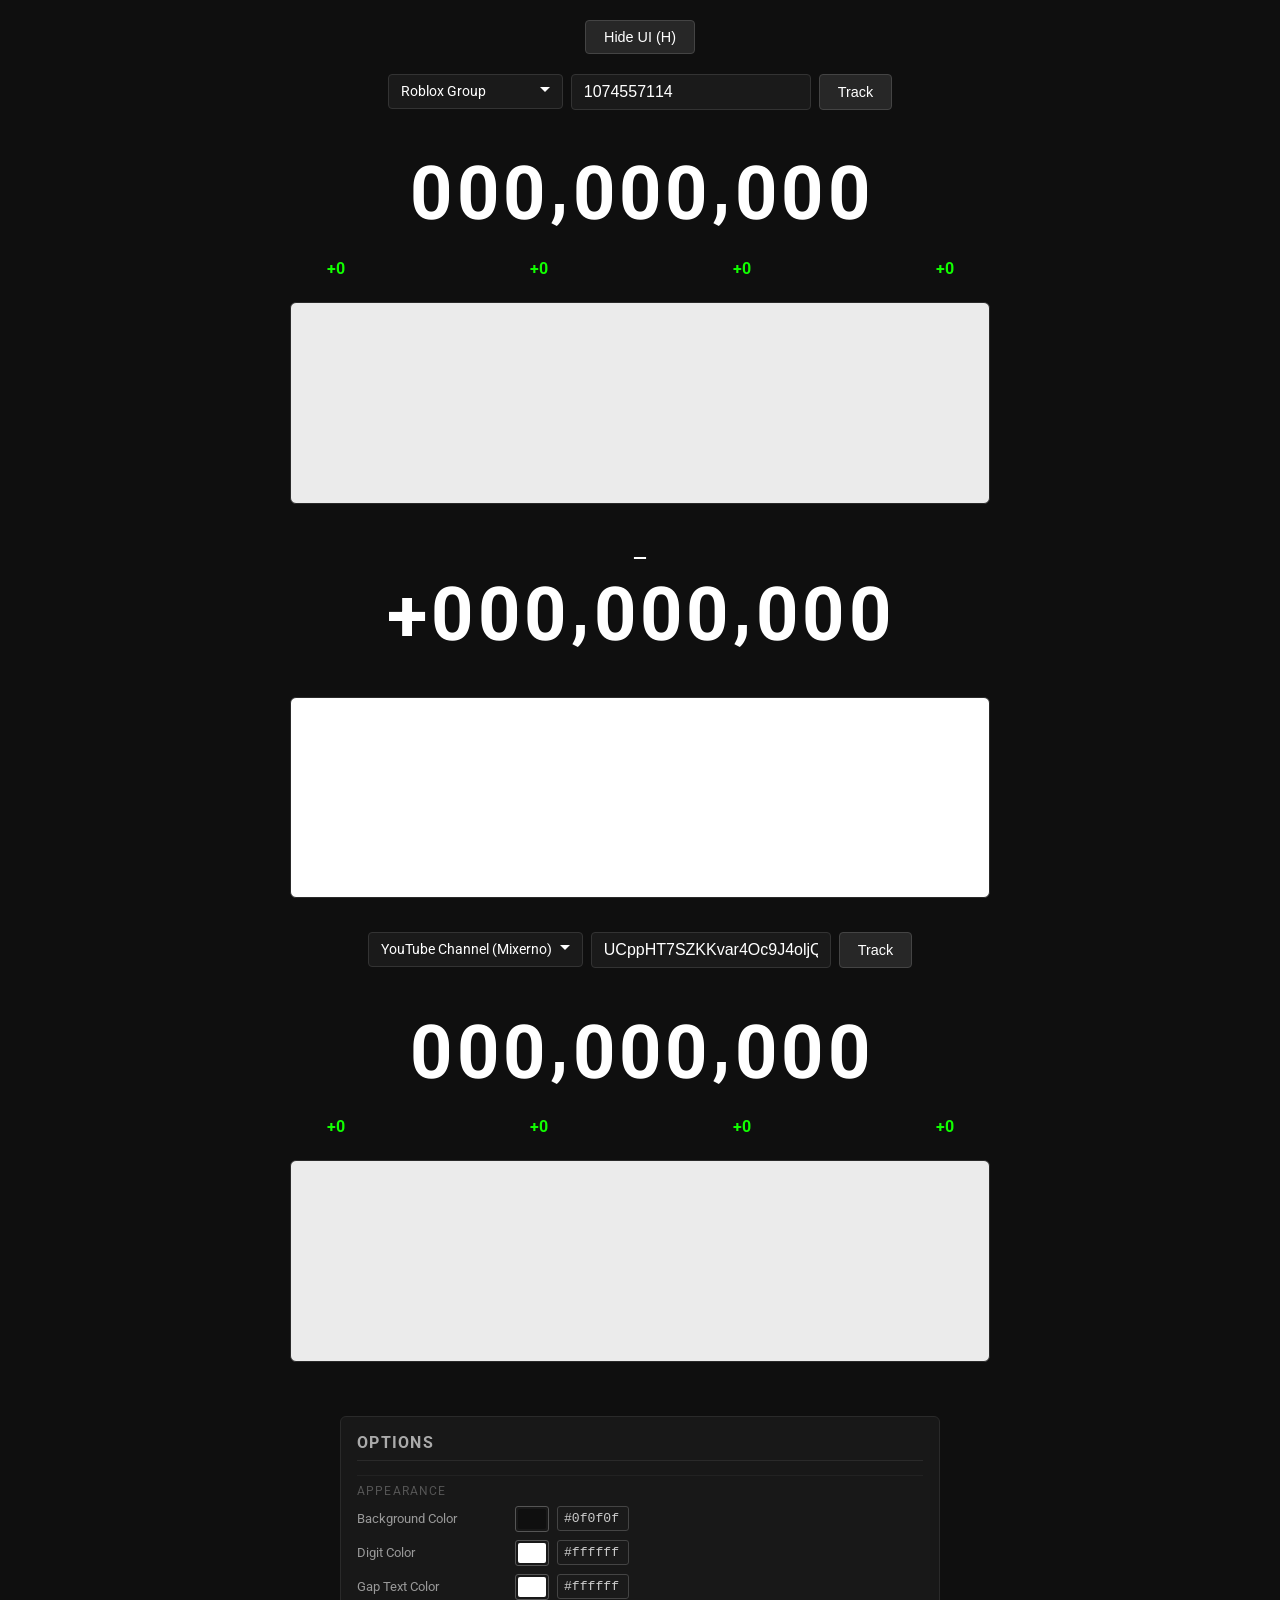
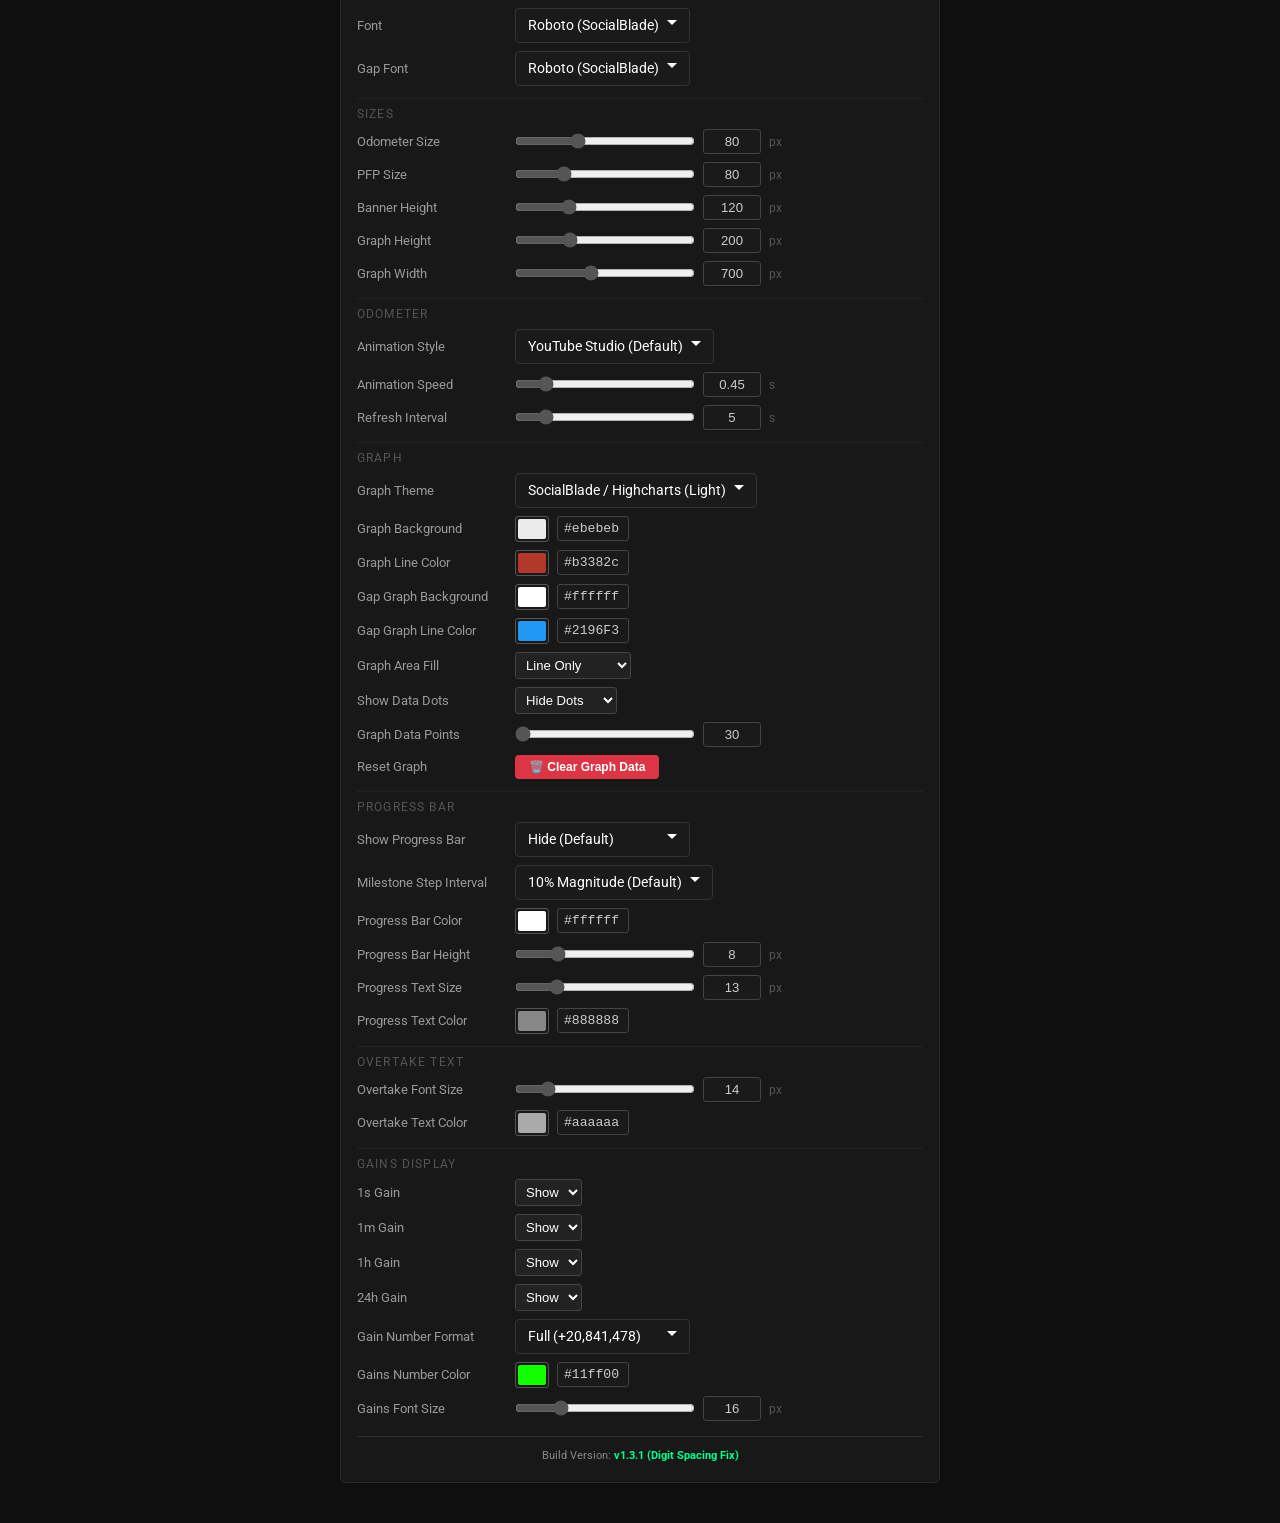
==== commit d5f7bb77: "Expand YouTube Realtime digit column width ratio to 0.48 with 3px comma margins and add Build Versio" ====
--- a/index.html
+++ b/index.html
@@ -936,6 +936,9 @@
         <input type="number" id="num-gain-size" class="opt-num" min="10" max="36" value="16" />
         <span class="opt-unit">px</span>
       </div>
+      <div style="padding: 12px 0 4px; text-align: center; font-size: 11px; color: #888; border-top: 1px solid rgba(255,255,255,0.1); margin-top: 15px;">
+        Build Version: <strong style="color:#00ff88;">v1.3.1 (Digit Spacing Fix)</strong>
+      </div>
     </div>
 
   </div><!-- /options -->
@@ -1127,9 +1130,9 @@
         const isYtRealtime = font.includes('Roboto-Light') || (fontSel && fontSel.selectedOptions[0] && fontSel.selectedOptions[0].textContent.includes('Akshat Mittal'));
         const weight = isYtRealtime ? '300' : '700';
         const cleanFont = font.replace("'Roboto-Light', ", "");
-        const digitW      = isYtRealtime ? 'calc(var(--digit-h) * 0.44)' : 'calc(var(--digit-h) * 0.58)';
+        const digitW      = isYtRealtime ? 'calc(var(--digit-h) * 0.48)' : 'calc(var(--digit-h) * 0.58)';
         const sepW        = isYtRealtime ? 'auto' : 'calc(var(--digit-h) * 0.24)';
-        const sepMargin   = isYtRealtime ? '0 1px' : '0 2px';
+        const sepMargin   = isYtRealtime ? '0 3px' : '0 2px';
         const sepPadding  = isYtRealtime ? '0 1px' : '0';
 
         odoEl.style.fontFamily = cleanFont;
@@ -1849,6 +1852,7 @@
         getFetchTimer: () => fetchTimer,
         setFetchTimer: (t) => fetchTimer = t,
         setOnUpdate: (fn) => { onUpdateCb = fn; },
+        updateGainStats,
         reschedule: () => {
           if (trackedId && fetchTimer) {
             clearTimeout(fetchTimer);
@@ -2325,9 +2329,9 @@
       const isYtRealtime = font.includes('Roboto-Light') || (gapFontSel && gapFontSel.selectedOptions[0] && gapFontSel.selectedOptions[0].textContent.includes('Akshat Mittal'));
       const weight = isYtRealtime ? '300' : '700';
       const cleanFont = font.replace("'Roboto-Light', ", "");
-      const digitW      = isYtRealtime ? 'calc(var(--digit-h) * 0.44)' : 'calc(var(--digit-h) * 0.58)';
+      const digitW      = isYtRealtime ? 'calc(var(--digit-h) * 0.48)' : 'calc(var(--digit-h) * 0.58)';
       const sepW        = isYtRealtime ? 'auto' : 'calc(var(--digit-h) * 0.24)';
-      const sepMargin   = isYtRealtime ? '0 1px' : '0 2px';
+      const sepMargin   = isYtRealtime ? '0 3px' : '0 2px';
       const sepPadding  = isYtRealtime ? '0 1px' : '0';
 
       if (window._applyGapFont) window._applyGapFont(font);
@@ -2581,7 +2585,11 @@
     const gainFmtSelect = document.getElementById('opt-gain-format');
     if (gainFmtSelect) {
       ['change', 'input'].forEach(evt => {
-        gainFmtSelect.addEventListener(evt, () => allTrackers.forEach(t => t.updateGainStats()));
+        gainFmtSelect.addEventListener(evt, () => {
+          allTrackers.forEach(t => {
+            if (t && typeof t.updateGainStats === 'function') t.updateGainStats();
+          });
+        });
       });
     }
 
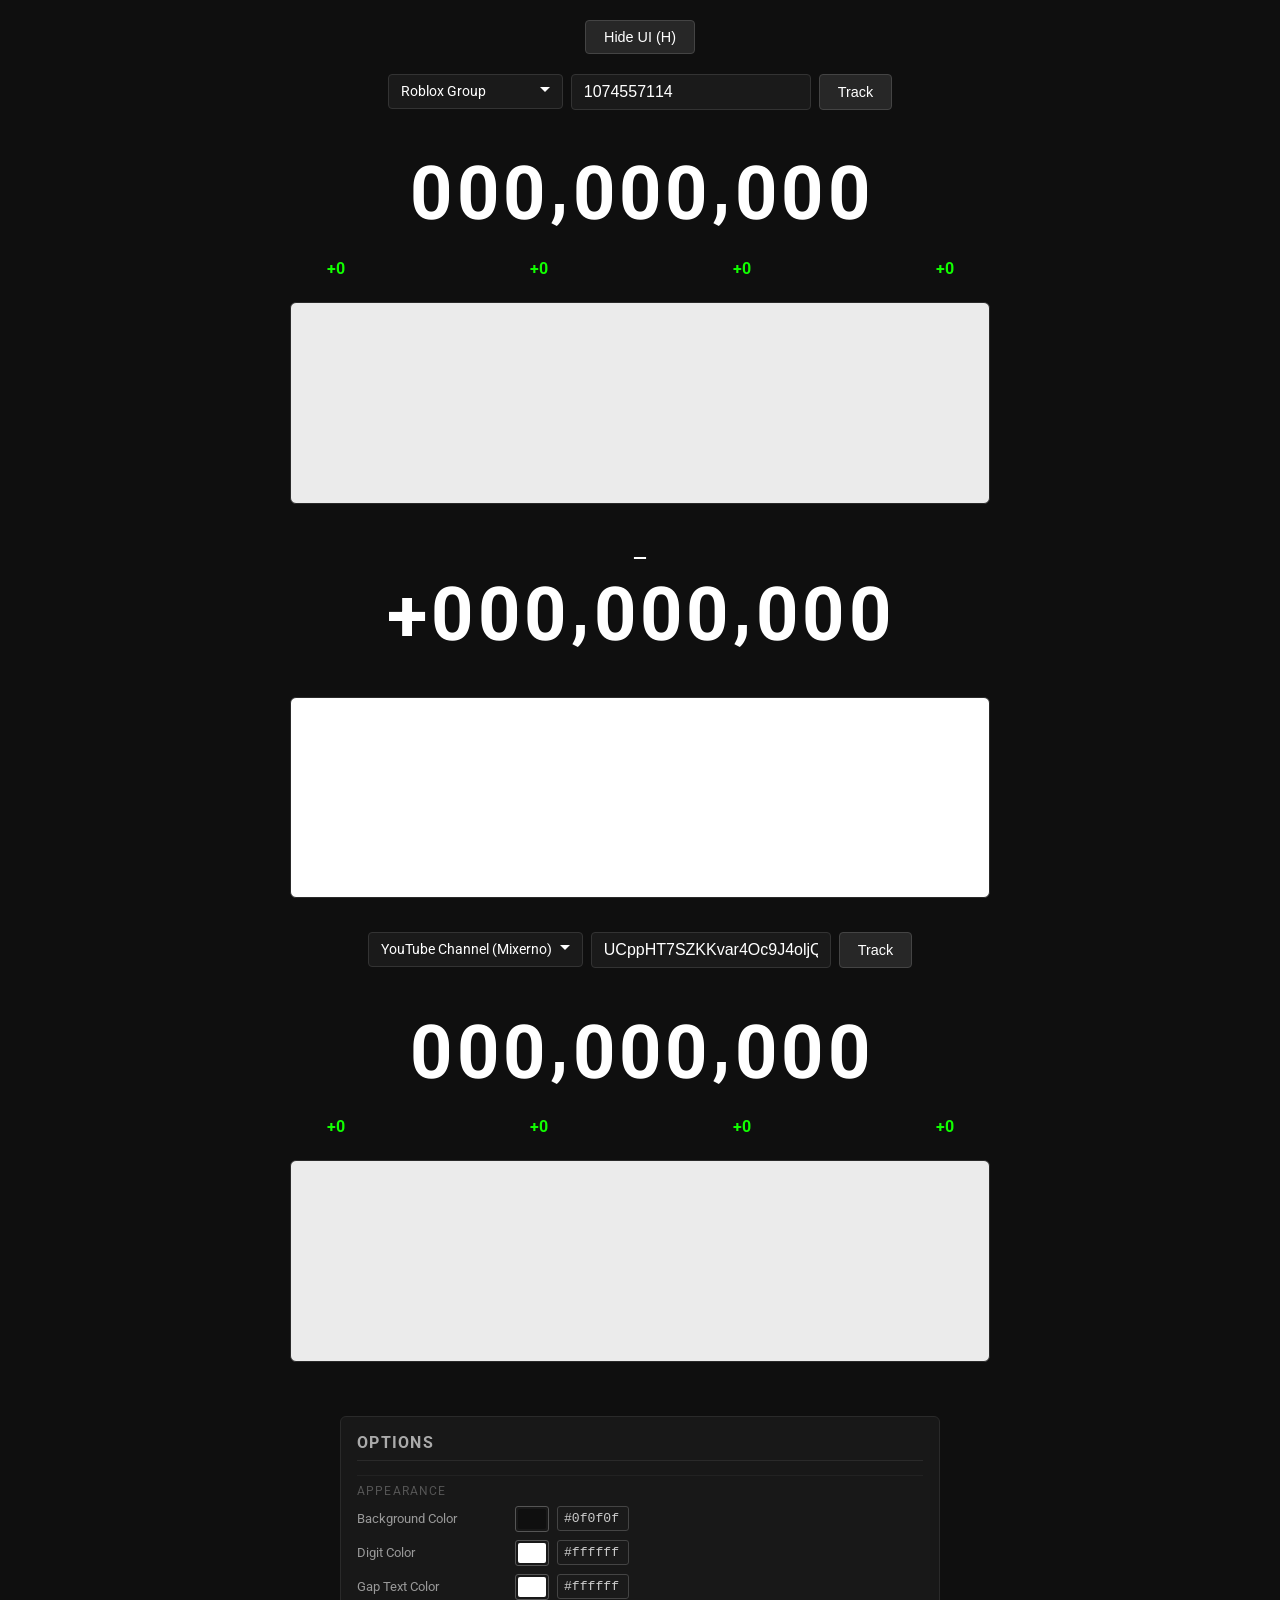
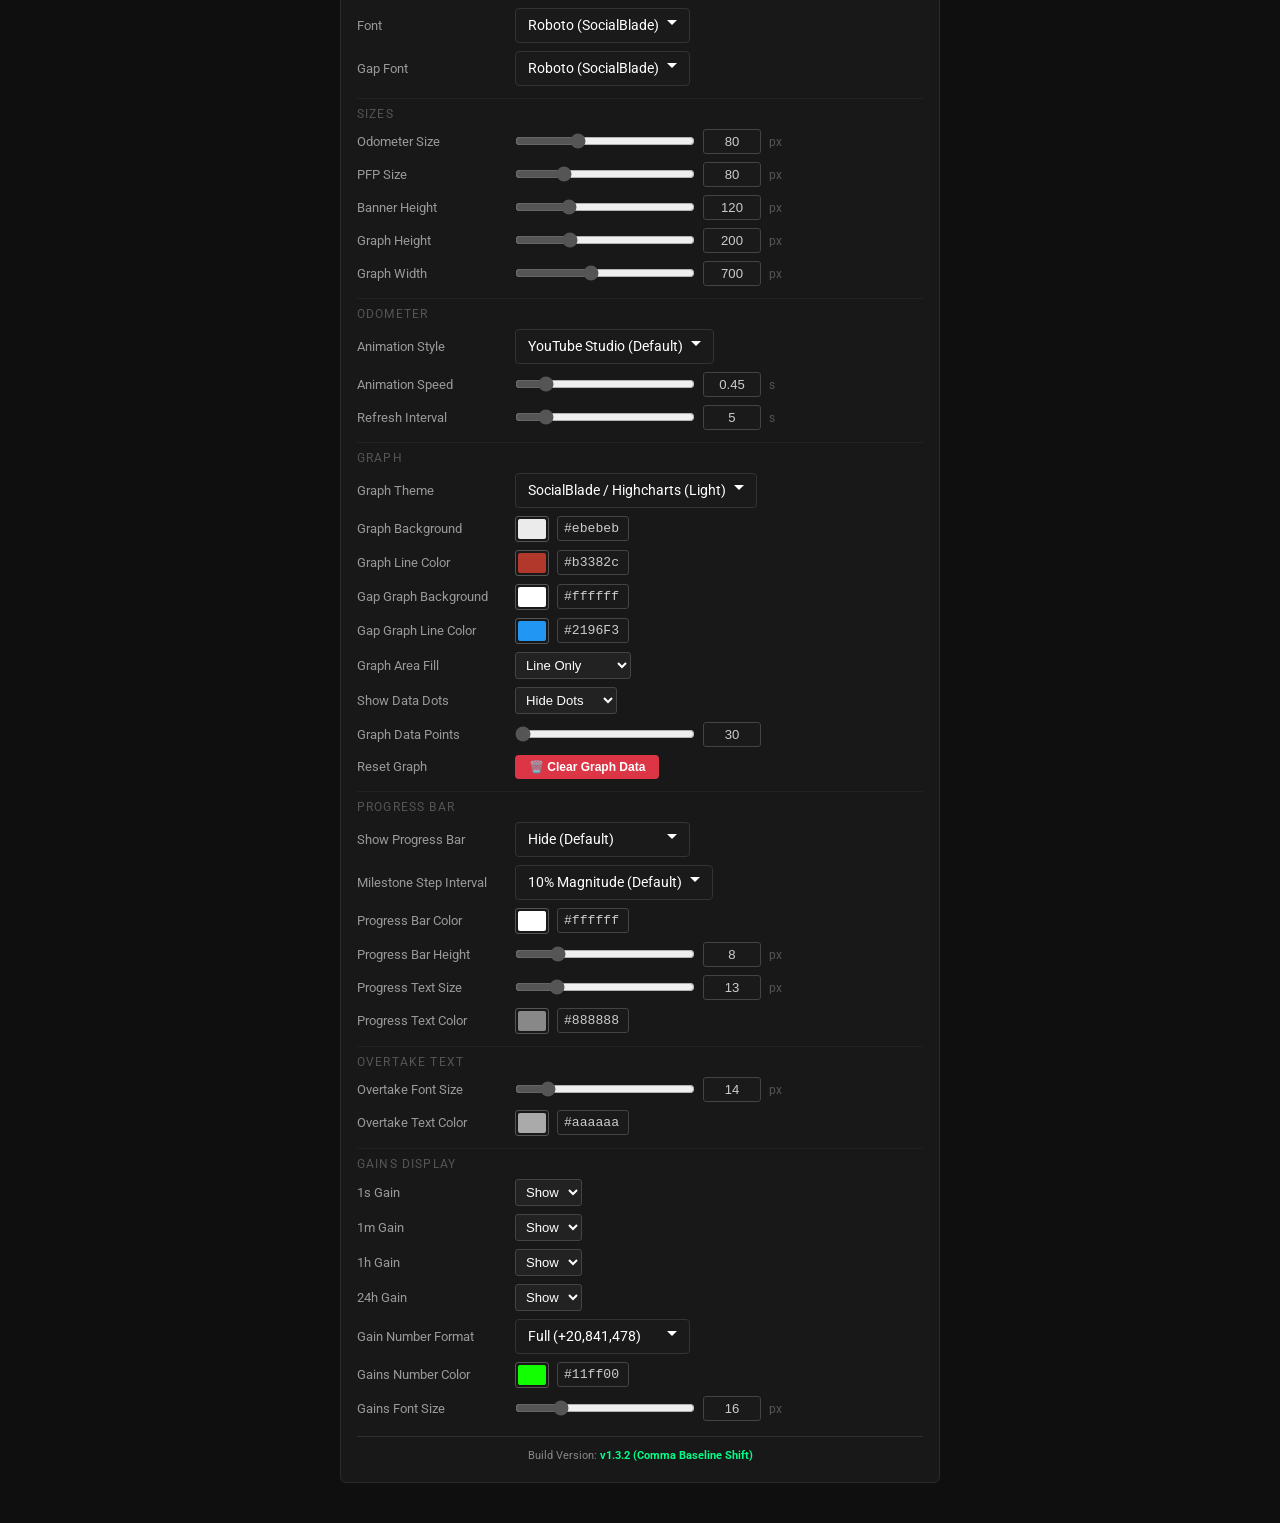
==== commit 125f7368: "Shift comma baseline down by 6px in YouTube Realtime font mode for authentic tail hanging below numb" ====
--- a/index.html
+++ b/index.html
@@ -937,7 +937,7 @@
         <span class="opt-unit">px</span>
       </div>
       <div style="padding: 12px 0 4px; text-align: center; font-size: 11px; color: #888; border-top: 1px solid rgba(255,255,255,0.1); margin-top: 15px;">
-        Build Version: <strong style="color:#00ff88;">v1.3.1 (Digit Spacing Fix)</strong>
+        Build Version: <strong style="color:#00ff88;">v1.3.2 (Comma Baseline Shift)</strong>
       </div>
     </div>
 
@@ -1146,6 +1146,8 @@
           el.style.margin = sepMargin;
           el.style.paddingLeft = sepPadding;
           el.style.paddingRight = sepPadding;
+          el.style.paddingBottom = isYtRealtime ? '0px' : 'calc(var(--digit-h) * 0.05)';
+          el.style.transform = isYtRealtime ? 'translateY(6px)' : 'none';
           el.style.fontFamily = cleanFont;
           el.style.fontWeight = weight;
         });
@@ -2345,6 +2347,8 @@
           el.style.margin = sepMargin;
           el.style.paddingLeft = sepPadding;
           el.style.paddingRight = sepPadding;
+          el.style.paddingBottom = isYtRealtime ? '0px' : 'calc(var(--digit-h) * 0.05)';
+          el.style.transform = isYtRealtime ? 'translateY(6px)' : 'none';
           el.style.fontFamily = cleanFont;
           el.style.fontWeight = weight;
         });
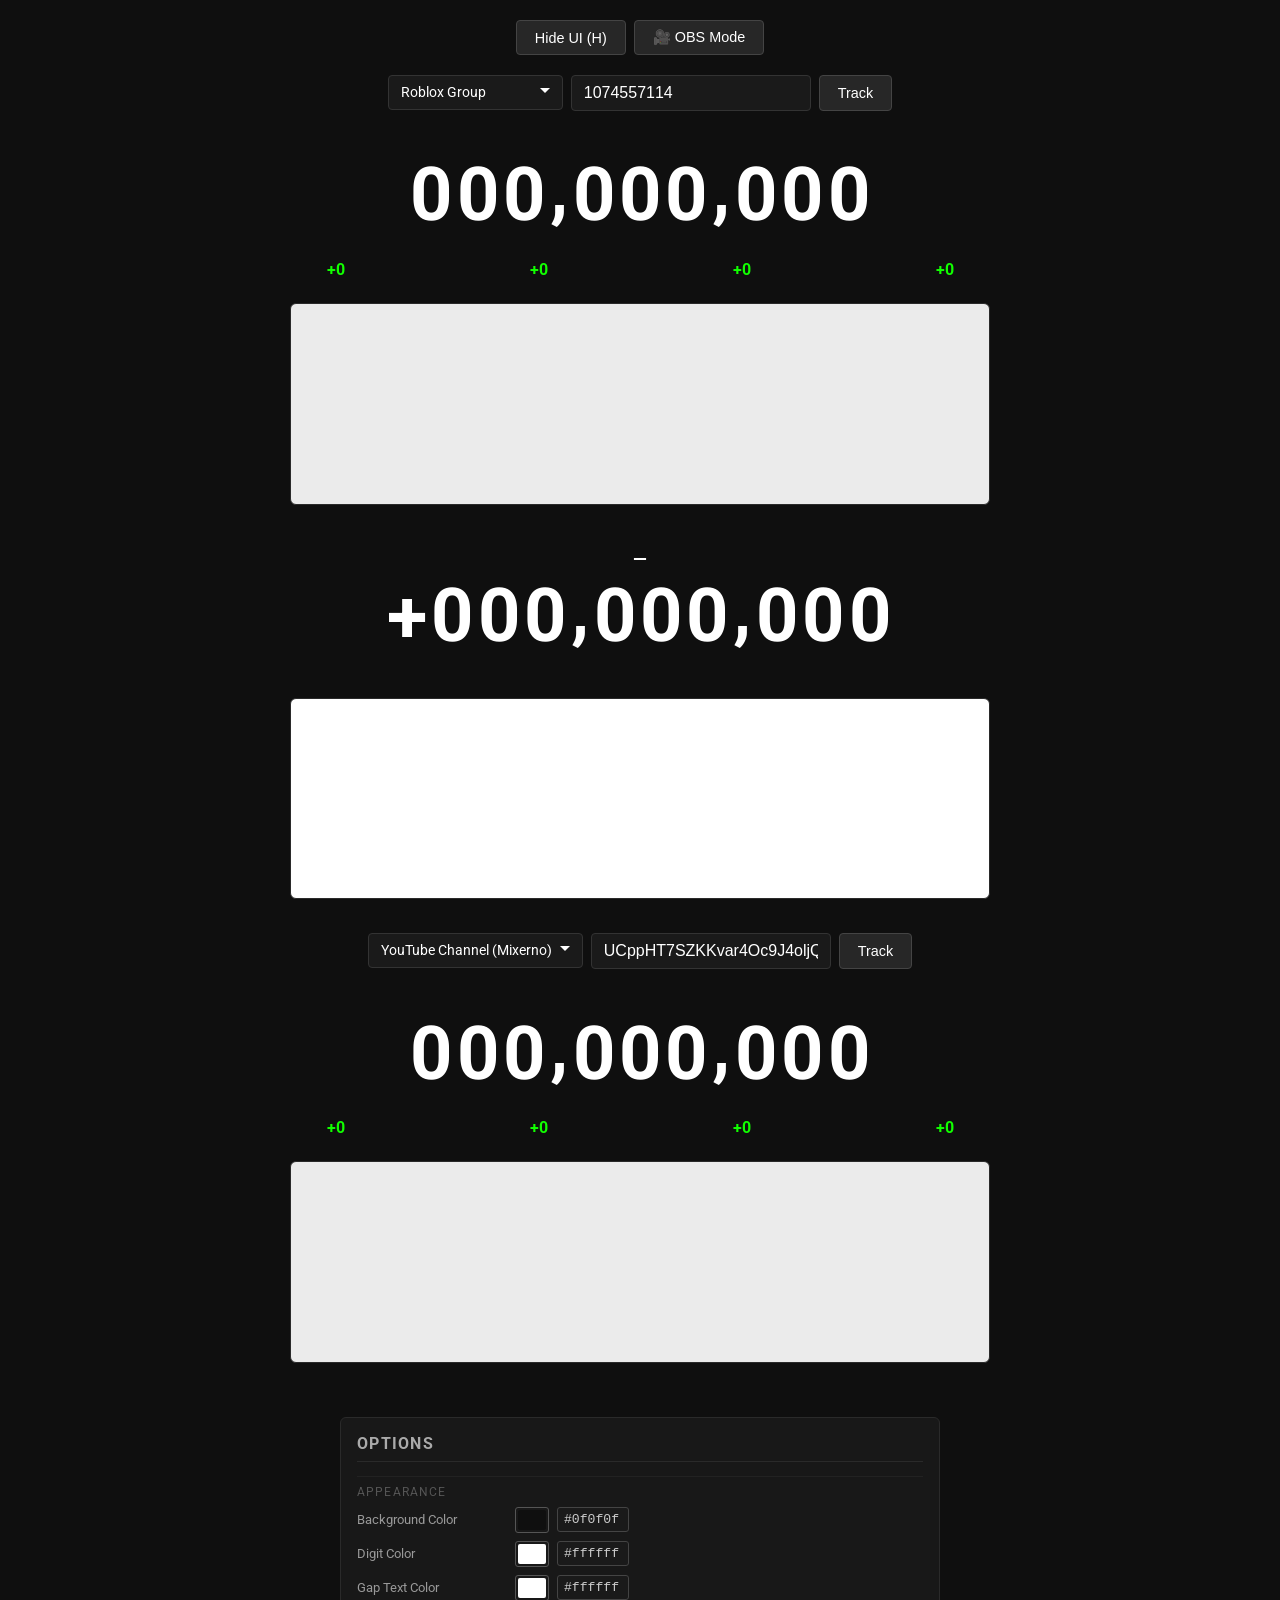
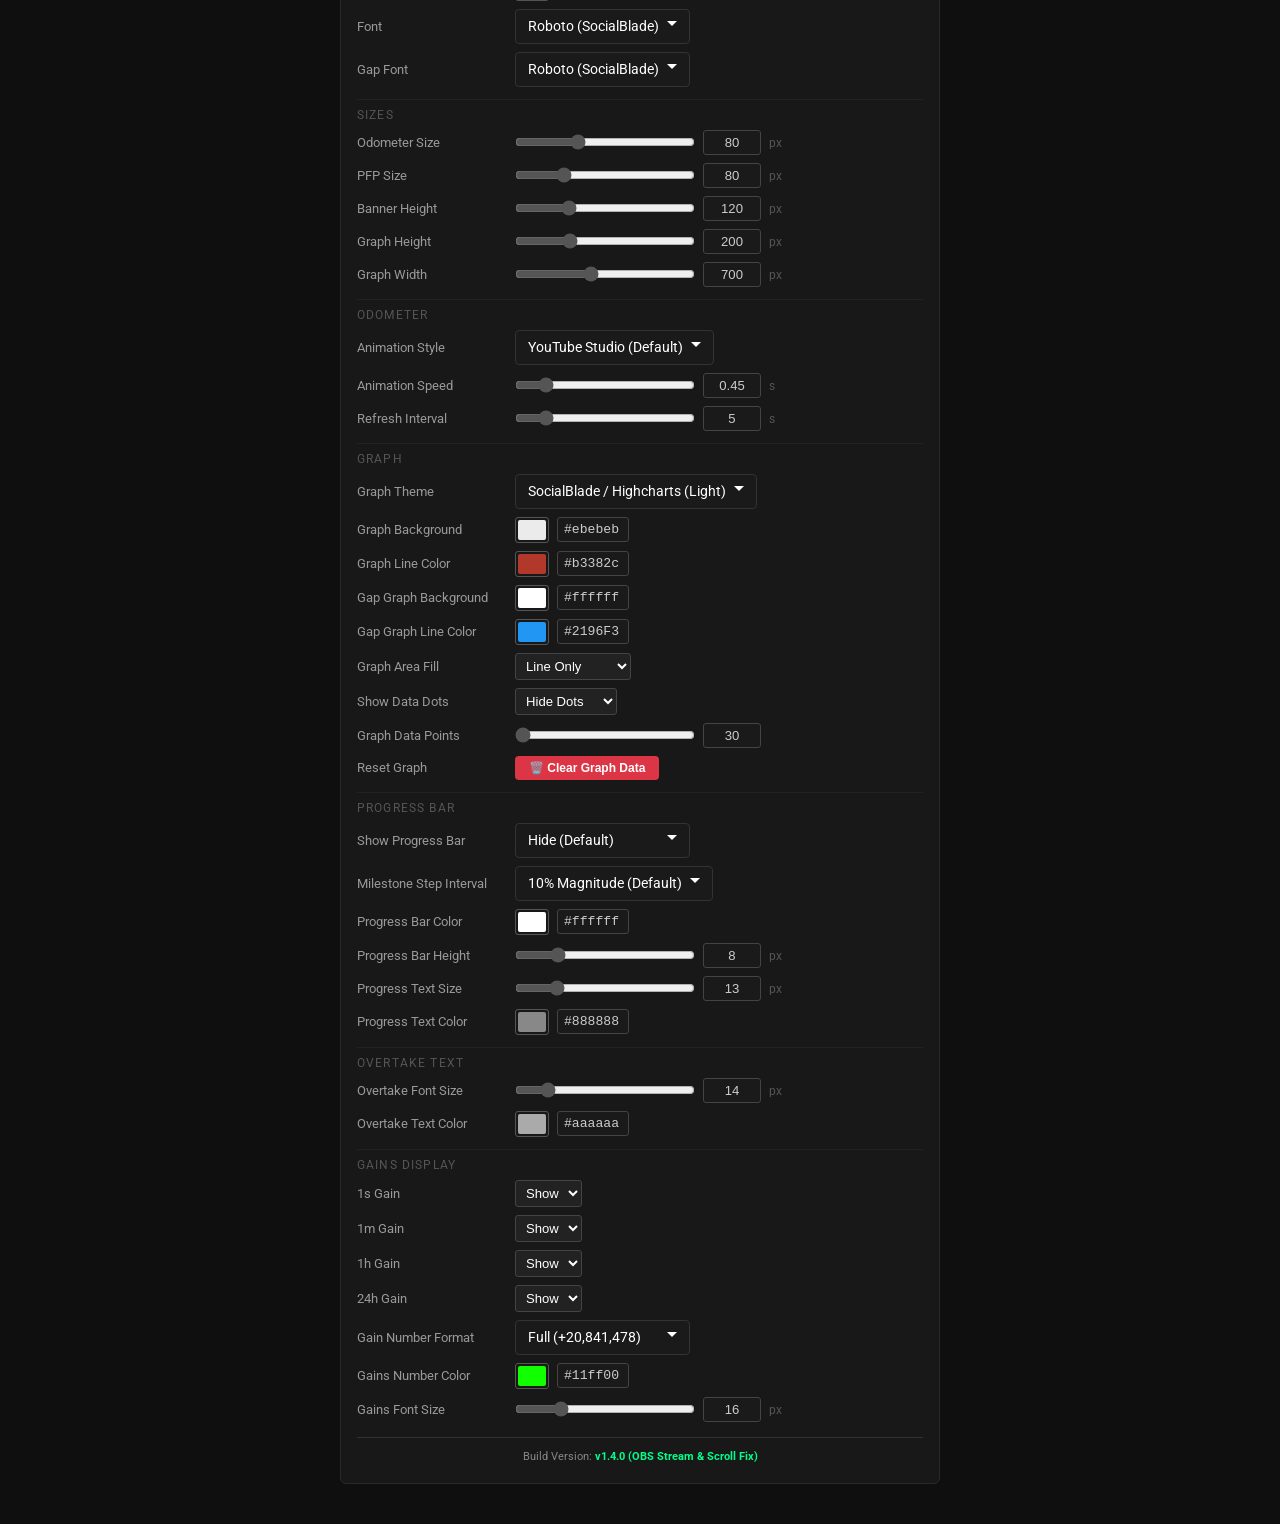
==== commit 5abc90f4: "Fix OBS Browser Source scrolling and add 🎥 OBS Mode toggle + URL parameter ?obs=true support" ====
--- a/index.html
+++ b/index.html
@@ -15,13 +15,45 @@
 
     * { box-sizing: border-box; margin: 0; padding: 0; }
 
+    html {
+      height: 100%;
+      overflow-y: auto !important;
+      overflow-x: hidden;
+    }
+
     body {
       background: #0f0f0f;
       color: #fff;
       font-family: 'Roboto', 'Arial', sans-serif;
       min-height: 100vh;
       padding: 20px;
+      overflow-y: auto !important;
       overflow-x: hidden;
+      -webkit-overflow-scrolling: touch;
+    }
+
+    /* Webkit Scrollbars for OBS & Browsers */
+    html::-webkit-scrollbar, body::-webkit-scrollbar {
+      width: 10px;
+    }
+    html::-webkit-scrollbar-track, body::-webkit-scrollbar-track {
+      background: #0f0f0f;
+    }
+    html::-webkit-scrollbar-thumb, body::-webkit-scrollbar-thumb {
+      background: #333;
+      border-radius: 5px;
+    }
+    html::-webkit-scrollbar-thumb:hover, body::-webkit-scrollbar-thumb:hover {
+      background: #555;
+    }
+
+    /* OBS Stream Mode */
+    body.obs-mode #top-controls,
+    body.obs-mode .tracker-search {
+      display: none !important;
+    }
+    body.obs-mode {
+      padding: 10px !important;
     }
 
     /* ── Top Controls ── */
@@ -541,7 +573,11 @@
   <!-- Top Controls -->
   <div id="top-controls">
     <button id="hide-ui-btn" title="Hide UI controls (Press 'H' to toggle back)">Hide UI (H)</button>
+    <button id="obs-mode-btn" title="OBS Stream Mode: Hides search inputs so live counters fit automatically on stream">🎥 OBS Mode</button>
   </div>
+
+  <!-- Floating Exit OBS Mode Button -->
+  <div id="exit-obs-btn" style="display:none; position:fixed; bottom:15px; right:15px; z-index:999999; background:rgba(0,0,0,0.85); color:#00ff88; border:1px solid #00ff88; padding:8px 16px; border-radius:6px; cursor:pointer; font-size:13px; font-weight:bold; box-shadow:0 4px 12px rgba(0,0,0,0.5);">Exit OBS Mode (Esc)</div>
 
   <!-- Main Comparison Wrap -->
   <div id="compare-wrap">
@@ -937,7 +973,7 @@
         <span class="opt-unit">px</span>
       </div>
       <div style="padding: 12px 0 4px; text-align: center; font-size: 11px; color: #888; border-top: 1px solid rgba(255,255,255,0.1); margin-top: 15px;">
-        Build Version: <strong style="color:#00ff88;">v1.3.2 (Comma Baseline Shift)</strong>
+        Build Version: <strong style="color:#00ff88;">v1.4.0 (OBS Stream & Scroll Fix)</strong>
       </div>
     </div>
 
@@ -2662,6 +2698,35 @@
       if (!isInput && (e.key === 'h' || e.key === 'H')) toggleUI();
     });
 
+    /* ════════════════════════════════════════════════════════
+       OBS STREAM MODE & AUTOMATIC URL QUERY SUPPORT
+    ════════════════════════════════════════════════════════ */
+    function toggleObsMode(enable) {
+      const isObs = (enable !== undefined) ? enable : !document.body.classList.contains('obs-mode');
+      document.body.classList.toggle('obs-mode', isObs);
+      const exitBtn = document.getElementById('exit-obs-btn');
+      if (exitBtn) exitBtn.style.display = isObs ? 'block' : 'none';
+    }
+
+    const obsBtn = document.getElementById('obs-mode-btn');
+    if (obsBtn) obsBtn.addEventListener('click', () => toggleObsMode(true));
+
+    const exitObsBtn = document.getElementById('exit-obs-btn');
+    if (exitObsBtn) exitObsBtn.addEventListener('click', () => toggleObsMode(false));
+
+    const urlParams = new URLSearchParams(window.location.search);
+    if (urlParams.get('obs') === 'true' || urlParams.get('clean') === 'true' || urlParams.get('hideUI') === 'true') {
+      toggleObsMode(true);
+    }
+
+    document.addEventListener('keydown', e => {
+      const active = document.activeElement;
+      const isInput = active && (active.tagName === 'INPUT' || active.tagName === 'TEXTAREA' || active.tagName === 'SELECT');
+      if (!isInput && e.key === 'Escape' && document.body.classList.contains('obs-mode')) {
+        toggleObsMode(false);
+      }
+    });
+
     /* Custom Select Component for OBS browser source compatibility */
     function initCustomSelect(selectId) {
       const select = document.getElementById(selectId);
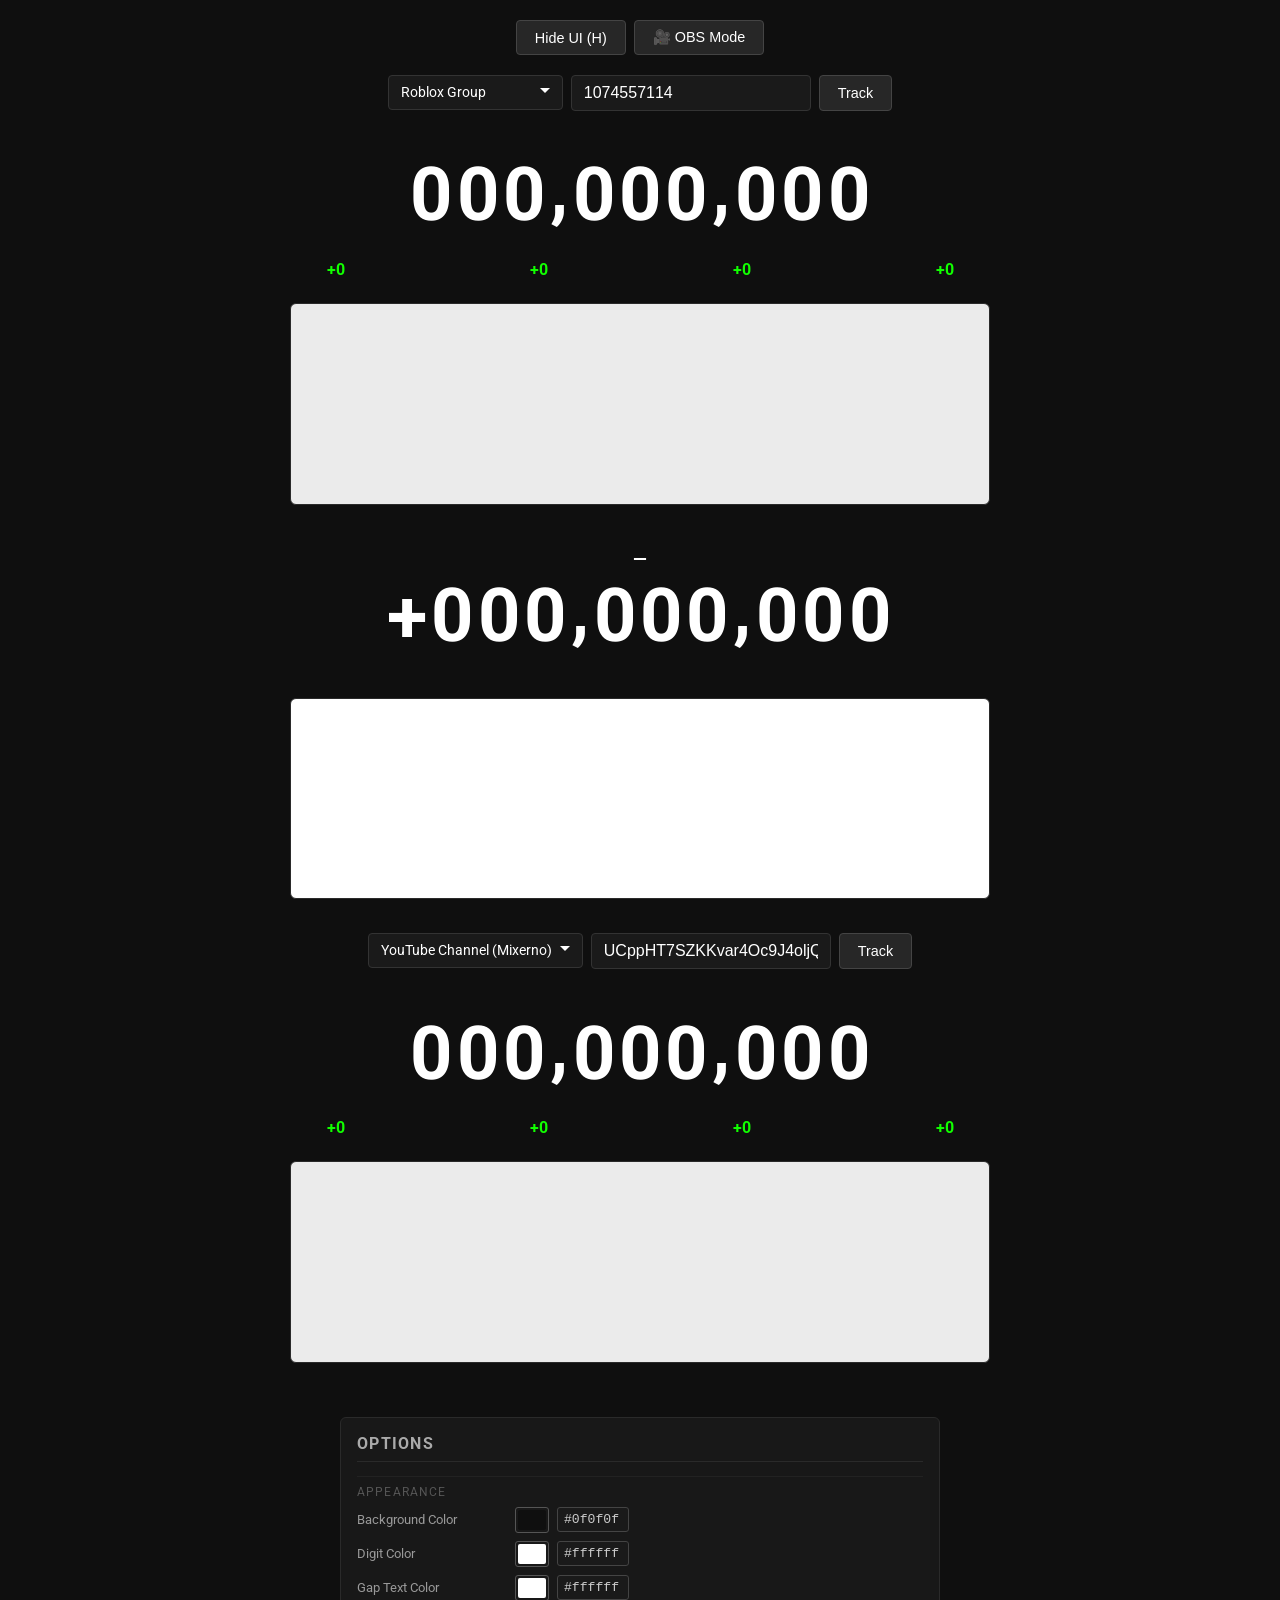
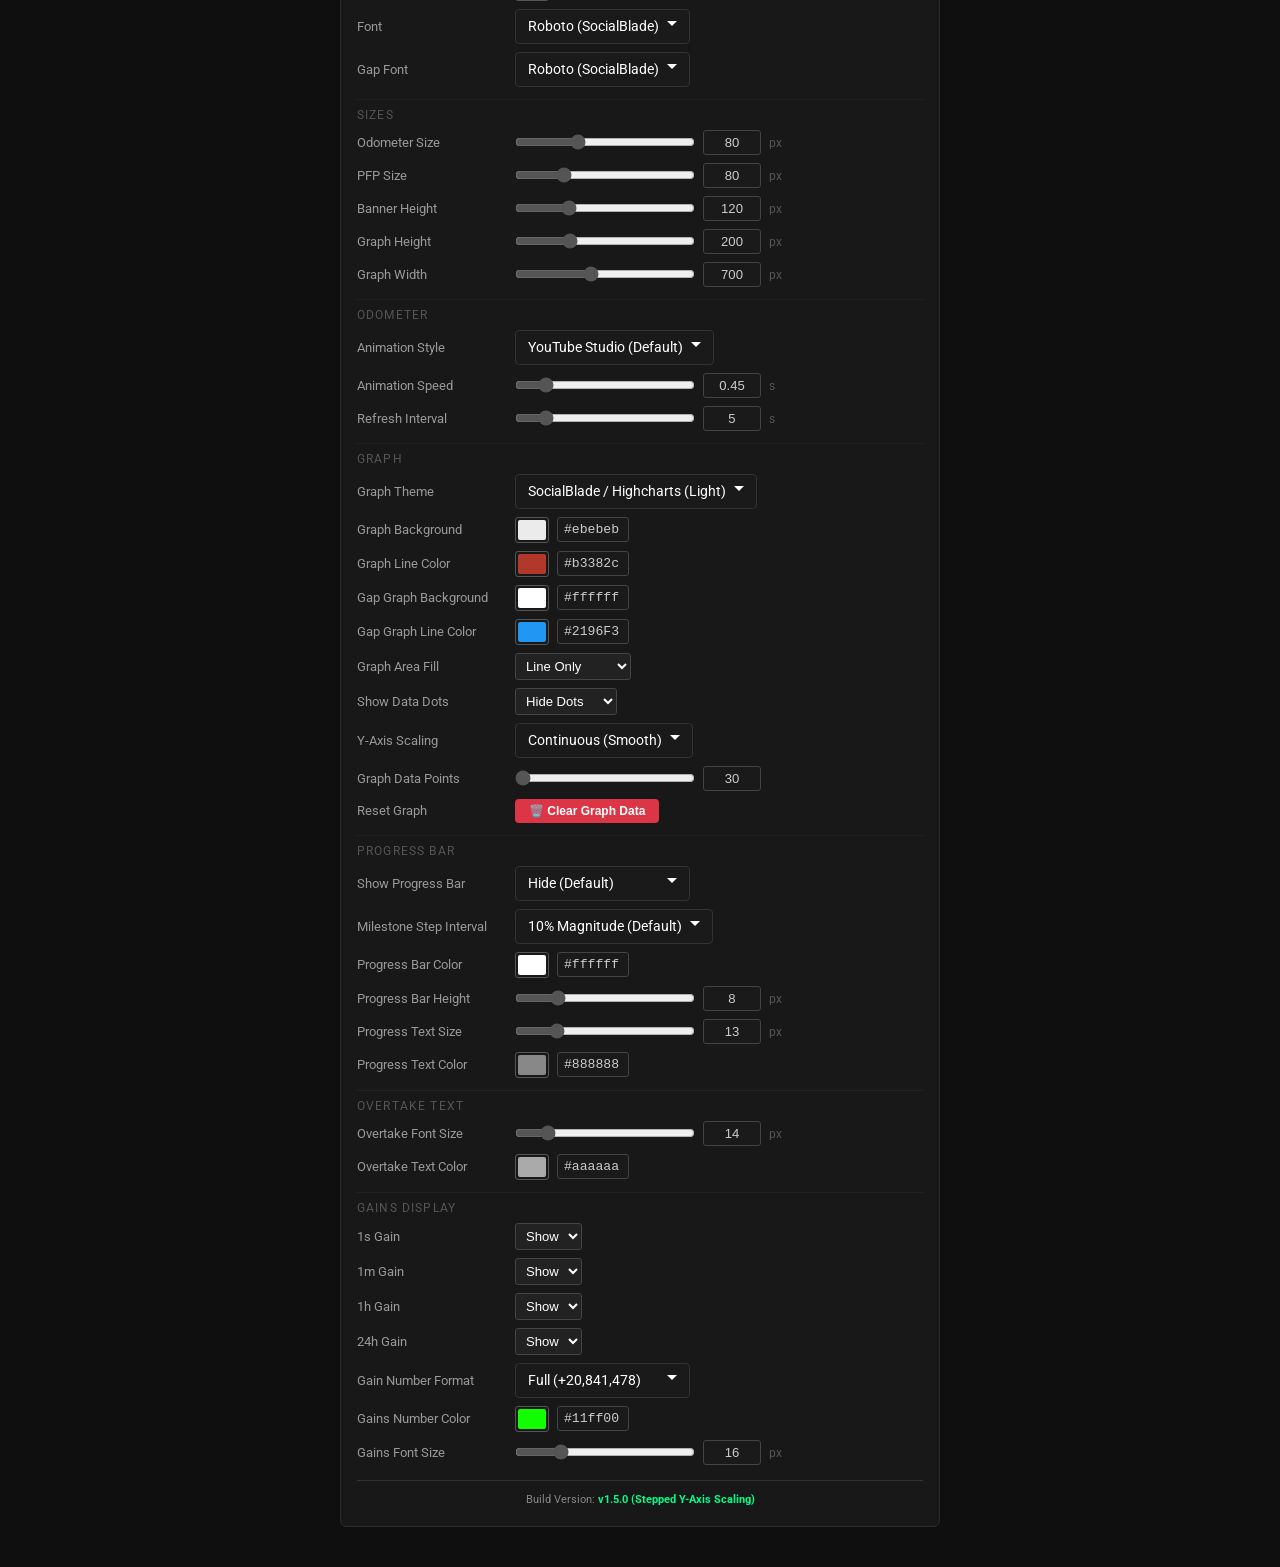
==== commit e23e2e94: "Add Stepped (Jumps on Reach) Y-Axis Scaling option to graph settings matching livestream jump graph " ====
--- a/index.html
+++ b/index.html
@@ -851,6 +851,13 @@
         </select>
       </div>
       <div class="opt-row">
+        <label>Y-Axis Scaling</label>
+        <select id="opt-graph-yaxis">
+          <option value="smooth" selected>Continuous (Smooth)</option>
+          <option value="stepped">Stepped (Jumps on Reach)</option>
+        </select>
+      </div>
+      <div class="opt-row">
         <label>Graph Data Points</label>
         <input type="range" id="opt-points" min="5" max="24000" value="30" />
         <input type="number" id="num-points" class="opt-num" min="5" max="24000" value="30" />
@@ -973,7 +980,7 @@
         <span class="opt-unit">px</span>
       </div>
       <div style="padding: 12px 0 4px; text-align: center; font-size: 11px; color: #888; border-top: 1px solid rgba(255,255,255,0.1); margin-top: 15px;">
-        Build Version: <strong style="color:#00ff88;">v1.4.0 (OBS Stream & Scroll Fix)</strong>
+        Build Version: <strong style="color:#00ff88;">v1.5.0 (Stepped Y-Axis Scaling)</strong>
       </div>
     </div>
 
@@ -1218,10 +1225,28 @@
 
       if (historyArr.length < 2) return;
 
+      const yAxisMode = document.getElementById('opt-graph-yaxis')?.value || 'smooth';
       const slice = historyArr.slice(-maxPoints);
       const vals  = slice.map(p => p.v);
-      const min   = Math.min(...vals);
-      const max   = Math.max(...vals);
+      const minVal = Math.min(...vals);
+      const maxVal = Math.max(...vals);
+
+      let min = minVal;
+      let max = maxVal;
+
+      if (yAxisMode === 'stepped') {
+        const diff = Math.max(1, maxVal - minVal);
+        const exponent = Math.floor(Math.log10(diff));
+        let step = Math.pow(10, exponent);
+        if (diff / step <= 2) step /= 2;
+        else if (diff / step >= 5) step *= 2;
+        if (step < 1) step = 1;
+
+        min = Math.floor(minVal / step) * step;
+        max = Math.ceil(maxVal / step) * step;
+        if (max === min) max = min + step;
+      }
+
       const range = max - min || 1;
 
       const isLight = (theme === 'light');
@@ -2594,8 +2619,14 @@
       if (window._drawGapGraph) window._drawGapGraph();
     }
     ['change', 'input'].forEach(evt => themeSelect.addEventListener(evt, handleThemeChange));
-    ['opt-graph-fill', 'opt-graph-dots'].forEach(id => {
-      ['change', 'input'].forEach(evt => document.getElementById(id).addEventListener(evt, () => allTrackers.forEach(t => t.drawGraph())));
+    ['opt-graph-fill', 'opt-graph-dots', 'opt-graph-yaxis'].forEach(id => {
+      ['change', 'input'].forEach(evt => {
+        const el = document.getElementById(id);
+        if (el) el.addEventListener(evt, () => {
+          allTrackers.forEach(t => t.drawGraph());
+          if (window._drawGapGraph) window._drawGapGraph();
+        });
+      });
     });
 
     // Gains Display Options
@@ -2794,6 +2825,7 @@
     initCustomSelect('opt-font');
     initCustomSelect('opt-gap-font');
     initCustomSelect('opt-graph-theme');
+    initCustomSelect('opt-graph-yaxis');
     initCustomSelect('opt-show-progress');
     initCustomSelect('opt-progress-step');
     initCustomSelect('opt-gain-format');
